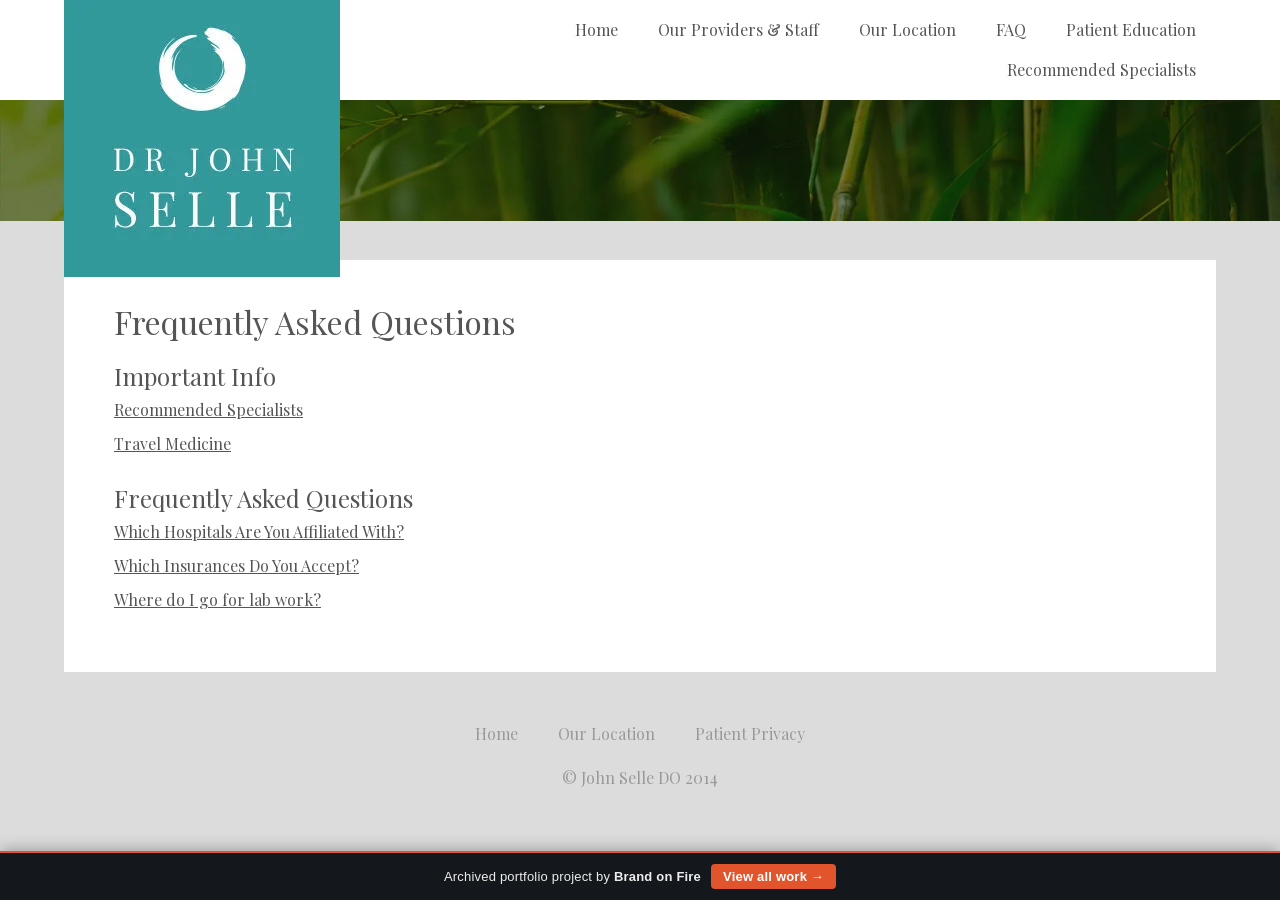
==== frequently-asked-questions/index.html @ c3fc1218 "feat: contact forms view-only (pointer-events:none) — no useless form interaction" ====
<!doctype html><html lang="en" data-bofp="0"><head><meta http-equiv="Content-Type" content="text/html; charset=utf-8"><meta http-equiv="X-UA-Compatible" content="IE=edge,chrome=1"><meta name="HandheldFriendly" content="True"><meta name="viewport" content="width=device-width, maximum-scale=1.0"><link rel="shortcut icon" href="/wp-content/themes/bare-responsive/favicon.ico"><link rel="icon" href="/wp-content/themes/bare-responsive/favicon.ico"><!--[if lt IE 9]><script src="//html5shiv.googlecode.com/svn/trunk/html5.js"></script><![endif]--><title>Frequently Asked Questions | John Selle DO</title><meta name="description" content="Important Info Recommended Specialists Travel Medicine Frequently Asked Questions Which Hospitals Are You Affiliated With? Which Insurances Do You Accept? Where do I go for lab work?"><meta name="robots" content="max-image-preview:large"><link rel="canonical" href="/frequently-asked-questions/"><meta name="generator" content="All in One SEO (AIOSEO) 4.9.7.2"><meta property="og:locale" content="en_US"><meta property="og:site_name" content="John Selle DO |"><meta property="og:type" content="article"><meta property="og:title" content="Frequently Asked Questions | John Selle DO"><meta property="og:description" content="Important Info Recommended Specialists Travel Medicine Frequently Asked Questions Which Hospitals Are You Affiliated With? Which Insurances Do You Accept? Where do I go for lab work?"><meta property="og:url" content="/frequently-asked-questions/"><meta property="article:published_time" content="2014-12-30T23:43:12+00:00"><meta property="article:modified_time" content="2014-12-30T23:43:12+00:00"><meta name="twitter:card" content="summary"><meta name="twitter:title" content="Frequently Asked Questions | John Selle DO"><meta name="twitter:description" content="Important Info Recommended Specialists Travel Medicine Frequently Asked Questions Which Hospitals Are You Affiliated With? Which Insurances Do You Accept? Where do I go for lab work?"><link rel="https://api.w.org/" href="/wp-json/"><link rel="alternate" title="JSON" type="application/json" href="/wp-json/wp/v2/pages/53"><meta name="generator" content="WP Rocket 3.20.2" data-wpr-features="wpr_minify_js wpr_minify_css wpr_preload_links wpr_mobile"><link rel="stylesheet" href="../style.css"><style>[data-bofp="1"]{background-color:rgb(220, 220, 220)!important;color:rgb(85, 85, 85)!important}[data-bofp="2"]{background-color:rgb(255, 255, 255)!important;color:rgb(85, 85, 85)!important}[data-bofp="3"]{background-color:rgb(255, 255, 255)!important;color:rgb(85, 85, 85)!important}</style><meta name="robots" content="noindex, nofollow"><style id="bof-noform">form,form *,fieldset,fieldset *,input,textarea,select,label.fusion-form-label,.wpcf7,.wpcf7 *,.fusion-form,.fusion-form *,.fusion-contact-form,.fusion-contact-form *,.elementor-form,.elementor-form *,.gform_wrapper,.gform_wrapper *,[class*="contact-form"],[class*="contact-form"] *,[id*="contact-form"],[id*="contact-form"] *{pointer-events:none!important;cursor:default!important;-webkit-user-select:none!important;user-select:none!important}</style></head><body data-rsssl="1" id="frequently-asked-questions" data-bofp="1"><nav id="mobile"><a href="#" onclick="openMenu();return false;" class="icon">☰</a><div id="menu"><a href="#" onclick="closeMenu();return false;" class="icon">☰</a><ul><ul id="menu-main-menu" class="menu"><li id="menu-item-6" class="menu-item menu-item-type-post_type menu-item-object-page menu-item-home menu-item-6"><a href="../index.html">Home</a></li><li id="menu-item-121" class="menu-item menu-item-type-post_type menu-item-object-page menu-item-121"><a href="../our-providers/index.html">Our Providers &amp; Staff</a></li><li id="menu-item-221" class="menu-item menu-item-type-post_type menu-item-object-page menu-item-221"><a href="../our-locations/index.html">Our Location</a></li><li id="menu-item-222" class="menu-item menu-item-type-post_type menu-item-object-page current-menu-item page_item page-item-53 current_page_item menu-item-222"><a href="../frequently-asked-questions/index.html" aria-current="page">FAQ</a></li><li id="menu-item-223" class="menu-item menu-item-type-post_type menu-item-object-page menu-item-223"><a href="../patient-education/index.html">Patient Education</a></li><li id="menu-item-224" class="menu-item menu-item-type-post_type menu-item-object-page menu-item-224"><a href="../recommended-specialists/index.html">Recommended Specialists</a></li></ul>        </ul></div></nav><nav id="desktop"><div class="width-wrapper"><a href="../index.html"><img src="../_a/52936a2bf9c8.webp"></a></div><div id="background-color" data-bofp="2"><div class="width-wrapper"><ul id="menu-main-menu-1" class="menu"><li class="menu-item menu-item-type-post_type menu-item-object-page menu-item-home menu-item-6"><a href="../index.html">Home</a></li><li class="menu-item menu-item-type-post_type menu-item-object-page menu-item-121"><a href="../our-providers/index.html">Our Providers &amp; Staff</a></li><li class="menu-item menu-item-type-post_type menu-item-object-page menu-item-221"><a href="../our-locations/index.html">Our Location</a></li><li class="menu-item menu-item-type-post_type menu-item-object-page current-menu-item page_item page-item-53 current_page_item menu-item-222"><a href="../frequently-asked-questions/index.html" aria-current="page">FAQ</a></li><li class="menu-item menu-item-type-post_type menu-item-object-page menu-item-223"><a href="../patient-education/index.html">Patient Education</a></li><li class="menu-item menu-item-type-post_type menu-item-object-page menu-item-224"><a href="../recommended-specialists/index.html">Recommended Specialists</a></li></ul>        </div></div></nav><img src="../_a/890d8436f9a9.webp" id="mobile-header"><div data-rocket-location-hash="183fe88840cbea00664906e3d4d9ae86" id="content" class="clearfix"><div data-rocket-location-hash="11be2ec0610128e06ed24302f5f18b65" class="width-wrapper padded white clearfix" data-bofp="3"><h1>Frequently Asked Questions</h1><h2>Important Info</h2><ul><li><a title="Recommended Specialists" href="../recommended-specialists/index.html">Recommended Specialists</a></li><li><a title="Travel Medicine" href="#">Travel Medicine</a></li></ul><h2>Frequently Asked Questions</h2><ul><li><a title="Which Hospitals Are You Affiliated With?" href="#" target="_blank">Which Hospitals Are You Affiliated With?</a></li><li><a title="Which Insurances Do You Accept?" href="#">Which Insurances Do You Accept?</a></li><li><a title="Where do I go for lab work?" href="#">Where do I go for lab work?</a></li></ul></div></div><footer data-rocket-location-hash="afff49f8e42f884c0d8363dc86fb4e1b"><ul id="menu-footer" class="menu"><li id="menu-item-122" class="menu-item menu-item-type-post_type menu-item-object-page menu-item-home menu-item-122"><a href="../index.html">Home</a></li><li id="menu-item-226" class="menu-item menu-item-type-post_type menu-item-object-page menu-item-226"><a href="../our-locations/index.html">Our Location</a></li><li id="menu-item-225" class="menu-item menu-item-type-post_type menu-item-object-page menu-item-225"><a href="../patient-privacy/index.html">Patient Privacy</a></li></ul>            <div data-rocket-location-hash="7b16eca0652d4703f83ba63e304f2030">
                © John Selle DO 2014            </div></footer><!-- bof-portfolio-bar --><a href="https://brandonfire.com/portfolio/" id="bof-portfolio-bar" rel="noopener" style="position:fixed;left:0;right:0;bottom:0;z-index:2147483647;display:flex;align-items:center;justify-content:center;gap:10px;flex-wrap:wrap;background:#14181c;color:#ffffff !important;font-family:-apple-system,BlinkMacSystemFont,'Segoe UI',Roboto,Helvetica,Arial,sans-serif;font-size:13px;font-weight:500;line-height:1;letter-spacing:.2px;padding:11px 16px;text-decoration:none !important;box-shadow:0 -2px 14px rgba(0,0,0,.28);border-top:2px solid #e2542c;box-sizing:border-box;"><span style="opacity:.92;color:#fff;">Archived portfolio project by <strong style="font-weight:700;color:#fff;">Brand&nbsp;on&nbsp;Fire</strong></span><span style="background:#e2542c;color:#fff;padding:6px 12px;border-radius:4px;font-weight:600;white-space:nowrap;">View&nbsp;all&nbsp;work&nbsp;&rarr;</span></a><!-- /bof-portfolio-bar --></body></html>
---- style.css ----
html,body,div,span,applet,object,iframe,h1,h2,h3,h4,h5,h6,p,blockquote,pre,a,abbr,acronym,address,big,cite,code,del,dfn,em,img,ins,kbd,q,s,samp,small,strike,strong,sub,sup,tt,var,b,u,i,center,dl,dt,dd,ol,ul,li,fieldset,form,label,legend,table,caption,tbody,tfoot,thead,tr,th,td,article,aside,canvas,details,embed,figure,figcaption,footer,header,hgroup,menu,nav,output,ruby,section,summary,time,mark,audio,video{margin:0px;padding:0px;border:0px;font:inherit;vertical-align:baseline;box-sizing:border-box;}article,aside,details,figcaption,figure,footer,header,hgroup,menu,nav,section{display:block;}html,body{height:100%;}body{line-height:1;}ol,ul{list-style:none;}img{border:0px;max-width:100%;}body{font-size:1em;font-family:"Playfair Display",serif;font-weight:300;color:rgb(85,85,85);line-height:150%;background:url(_a/d0cc234edfbb.webp) 0% 0% / 100% no-repeat rgb(220,220,220);}body#home{background:url(_a/b2c9f945c1f4.webp) 0% 0% / 100% no-repeat rgb(220,220,220);}a{color:rgb(85,85,85);}h1{font-size:200%;margin-bottom:30px;}p{margin-bottom:20px;}ul li{margin-bottom:10px;}#content{margin-top:160px;}body#home #content{margin-top:60px;}.width-wrapper{width:90%;max-width:1200px;margin:0px auto;display:block;}.padded{padding:50px;}.white{background-color:rgb(255,255,255);}nav#desktop{top:0px;left:0px;width:100%;z-index:999;}nav#desktop img{float:left;height:175px;}nav#desktop ul{text-align:right;padding:10px 0px;}nav#desktop #background-color{background:rgb(255,255,255);}nav#desktop ul li{display:inline-block;margin-bottom:0px;}nav#desktop ul li a{display:block;line-height:40px;padding:0px 20px;text-decoration:none;}footer{text-align:center;color:rgb(153,153,153);padding-top:50px;padding-bottom:50px;}footer ul{padding-bottom:20px;}footer ul li{display:inline-block;margin:0px 20px;}footer a{color:rgb(153,153,153);text-decoration:none;}#index-header{margin:250px auto 30px;}#index-header h1{color:rgb(255,255,255);}#index-content #image{background:url(_a/6cc7532a8dc5.webp) 0% 0% / cover;display:block;width:25%;margin-left:50px;float:right;}#video-intro{margin-top:20px;}#video-intro #video-embed{display:block;float:right;border-left:20px solid rgb(220,220,220);border-bottom:20px solid rgb(220,220,220);margin-left:50px;}#mobile-header{display:none;width:100%;margin-top:40px;}@media only screen and (max-width:1024px){#index-content #image,#index-header,footer{display:none;}#mobile-header{display:block;}#content,body#home #content{margin-top:0px;}.width-wrapper{width:100%;}#video-intro #video-embed{float:none;margin:0px;border:0px;width:100%;}#video-intro #video-embed iframe{width:100% !important;}}nav#desktop{display:block;}@media only screen and (max-width:1024px){nav#desktop{display:none;}}nav#mobile{display:none;}@media only screen and (max-width:1024px){nav#mobile{display:block;}}nav#mobile{background:rgb(17,17,17);position:fixed;top:0px;left:0px;width:100%;z-index:999;}nav#mobile a.icon{font-size:23px;color:rgb(187,187,187);padding:10px;display:inline-block;text-decoration:none;}nav#mobile #menu{background:rgb(17,17,17);position:fixed;z-index:1000;height:100%;width:300px;margin-left:-320px;left:0px;top:0px;text-align:right;}nav#mobile #menu ul{list-style:none;height:100%;width:300px;position:absolute;overflow:hidden scroll;margin:0px;}nav#mobile #menu ul li{display:block;text-align:left;margin:0px;}nav#mobile #menu ul li a{padding:15px;color:rgb(255,255,255);display:inline-block;border-bottom:1px solid rgba(255,255,255,0.2);text-decoration:none;width:300px;}:root{--wp-block-synced-color:#7a00df;--wp-block-synced-color--rgb:122,0,223;--wp-bound-block-color:var(--wp-block-synced-color);--wp-editor-canvas-background:#ddd;--wp-admin-theme-color:#007cba;--wp-admin-theme-color--rgb:0,124,186;--wp-admin-theme-color-darker-10:#006ba1;--wp-admin-theme-color-darker-10--rgb:0,107,160.5;--wp-admin-theme-color-darker-20:#005a87;--wp-admin-theme-color-darker-20--rgb:0,90,135;--wp-admin-border-width-focus:2px;}@media (min-resolution:192dpi){:root{--wp-admin-border-width-focus:1.5px;}}:root{--wp--preset--font-size--normal:16px;--wp--preset--font-size--huge:42px;}*{background-attachment:scroll !important;}h2{font-size:150%;margin:30px 0px 10px;}b,strong{font-weight:700;}@media only screen and (max-width:1024px){#index-content #image,#index-header,footer{display:none;}#mobile-header{display:block;}#content,body#home #content{margin-top:0px;}.width-wrapper{width:100%;}}html:where(img[class*="wp-image-"]){height:auto;max-width:100%;}@font-face{font-family:'Playfair Display';font-style:italic;font-weight:400;font-display:swap;unicode-range:U+0301,U+0400-045F,U+0490-0491,U+04B0-04B1,U+2116;}@font-face{font-family:'Playfair Display';font-style:italic;font-weight:400;font-display:swap;unicode-range:U+0102-0103,U+0110-0111,U+0128-0129,U+0168-0169,U+01A0-01A1,U+01AF-01B0,U+0300-0301,U+0303-0304,U+0308-0309,U+0323,U+0329,U+1EA0-1EF9,U+20AB;}@font-face{font-family:'Playfair Display';font-style:italic;font-weight:400;font-display:swap;unicode-range:U+0100-02BA,U+02BD-02C5,U+02C7-02CC,U+02CE-02D7,U+02DD-02FF,U+0304,U+0308,U+0329,U+1D00-1DBF,U+1E00-1E9F,U+1EF2-1EFF,U+2020,U+20A0-20AB,U+20AD-20C0,U+2113,U+2C60-2C7F,U+A720-A7FF;}@font-face{font-family:'Playfair Display';font-style:italic;font-weight:400;font-display:swap;unicode-range:U+0000-00FF,U+0131,U+0152-0153,U+02BB-02BC,U+02C6,U+02DA,U+02DC,U+0304,U+0308,U+0329,U+2000-206F,U+20AC,U+2122,U+2191,U+2193,U+2212,U+2215,U+FEFF,U+FFFD;}@font-face{font-family:'Playfair Display';font-style:italic;font-weight:700;font-display:swap;unicode-range:U+0301,U+0400-045F,U+0490-0491,U+04B0-04B1,U+2116;}@font-face{font-family:'Playfair Display';font-style:italic;font-weight:700;font-display:swap;unicode-range:U+0102-0103,U+0110-0111,U+0128-0129,U+0168-0169,U+01A0-01A1,U+01AF-01B0,U+0300-0301,U+0303-0304,U+0308-0309,U+0323,U+0329,U+1EA0-1EF9,U+20AB;}@font-face{font-family:'Playfair Display';font-style:italic;font-weight:700;font-display:swap;unicode-range:U+0100-02BA,U+02BD-02C5,U+02C7-02CC,U+02CE-02D7,U+02DD-02FF,U+0304,U+0308,U+0329,U+1D00-1DBF,U+1E00-1E9F,U+1EF2-1EFF,U+2020,U+20A0-20AB,U+20AD-20C0,U+2113,U+2C60-2C7F,U+A720-A7FF;}@font-face{font-family:'Playfair Display';font-style:italic;font-weight:700;font-display:swap;unicode-range:U+0000-00FF,U+0131,U+0152-0153,U+02BB-02BC,U+02C6,U+02DA,U+02DC,U+0304,U+0308,U+0329,U+2000-206F,U+20AC,U+2122,U+2191,U+2193,U+2212,U+2215,U+FEFF,U+FFFD;}@font-face{font-family:'Playfair Display';font-style:italic;font-weight:900;font-display:swap;unicode-range:U+0301,U+0400-045F,U+0490-0491,U+04B0-04B1,U+2116;}@font-face{font-family:'Playfair Display';font-style:italic;font-weight:900;font-display:swap;unicode-range:U+0102-0103,U+0110-0111,U+0128-0129,U+0168-0169,U+01A0-01A1,U+01AF-01B0,U+0300-0301,U+0303-0304,U+0308-0309,U+0323,U+0329,U+1EA0-1EF9,U+20AB;}@font-face{font-family:'Playfair Display';font-style:italic;font-weight:900;font-display:swap;unicode-range:U+0100-02BA,U+02BD-02C5,U+02C7-02CC,U+02CE-02D7,U+02DD-02FF,U+0304,U+0308,U+0329,U+1D00-1DBF,U+1E00-1E9F,U+1EF2-1EFF,U+2020,U+20A0-20AB,U+20AD-20C0,U+2113,U+2C60-2C7F,U+A720-A7FF;}@font-face{font-family:'Playfair Display';font-style:italic;font-weight:900;font-display:swap;unicode-range:U+0000-00FF,U+0131,U+0152-0153,U+02BB-02BC,U+02C6,U+02DA,U+02DC,U+0304,U+0308,U+0329,U+2000-206F,U+20AC,U+2122,U+2191,U+2193,U+2212,U+2215,U+FEFF,U+FFFD;}@font-face{font-family:'Playfair Display';font-style:normal;font-weight:400;font-display:swap;unicode-range:U+0301,U+0400-045F,U+0490-0491,U+04B0-04B1,U+2116;}@font-face{font-family:'Playfair Display';font-style:normal;font-weight:400;font-display:swap;unicode-range:U+0102-0103,U+0110-0111,U+0128-0129,U+0168-0169,U+01A0-01A1,U+01AF-01B0,U+0300-0301,U+0303-0304,U+0308-0309,U+0323,U+0329,U+1EA0-1EF9,U+20AB;}@font-face{font-family:'Playfair Display';font-style:normal;font-weight:400;font-display:swap;unicode-range:U+0100-02BA,U+02BD-02C5,U+02C7-02CC,U+02CE-02D7,U+02DD-02FF,U+0304,U+0308,U+0329,U+1D00-1DBF,U+1E00-1E9F,U+1EF2-1EFF,U+2020,U+20A0-20AB,U+20AD-20C0,U+2113,U+2C60-2C7F,U+A720-A7FF;}@font-face{font-family:'Playfair Display';font-style:normal;font-weight:400;font-display:swap;src:url(_a/9deeae77196a.woff2) format('woff2');unicode-range:U+0000-00FF,U+0131,U+0152-0153,U+02BB-02BC,U+02C6,U+02DA,U+02DC,U+0304,U+0308,U+0329,U+2000-206F,U+20AC,U+2122,U+2191,U+2193,U+2212,U+2215,U+FEFF,U+FFFD;}@font-face{font-family:'Playfair Display';font-style:normal;font-weight:700;font-display:swap;unicode-range:U+0301,U+0400-045F,U+0490-0491,U+04B0-04B1,U+2116;}@font-face{font-family:'Playfair Display';font-style:normal;font-weight:700;font-display:swap;unicode-range:U+0102-0103,U+0110-0111,U+0128-0129,U+0168-0169,U+01A0-01A1,U+01AF-01B0,U+0300-0301,U+0303-0304,U+0308-0309,U+0323,U+0329,U+1EA0-1EF9,U+20AB;}@font-face{font-family:'Playfair Display';font-style:normal;font-weight:700;font-display:swap;unicode-range:U+0100-02BA,U+02BD-02C5,U+02C7-02CC,U+02CE-02D7,U+02DD-02FF,U+0304,U+0308,U+0329,U+1D00-1DBF,U+1E00-1E9F,U+1EF2-1EFF,U+2020,U+20A0-20AB,U+20AD-20C0,U+2113,U+2C60-2C7F,U+A720-A7FF;}@font-face{font-family:'Playfair Display';font-style:normal;font-weight:700;font-display:swap;src:url(_a/9deeae77196a.woff2) format('woff2');unicode-range:U+0000-00FF,U+0131,U+0152-0153,U+02BB-02BC,U+02C6,U+02DA,U+02DC,U+0304,U+0308,U+0329,U+2000-206F,U+20AC,U+2122,U+2191,U+2193,U+2212,U+2215,U+FEFF,U+FFFD;}@font-face{font-family:'Playfair Display';font-style:normal;font-weight:900;font-display:swap;unicode-range:U+0301,U+0400-045F,U+0490-0491,U+04B0-04B1,U+2116;}@font-face{font-family:'Playfair Display';font-style:normal;font-weight:900;font-display:swap;unicode-range:U+0102-0103,U+0110-0111,U+0128-0129,U+0168-0169,U+01A0-01A1,U+01AF-01B0,U+0300-0301,U+0303-0304,U+0308-0309,U+0323,U+0329,U+1EA0-1EF9,U+20AB;}@font-face{font-family:'Playfair Display';font-style:normal;font-weight:900;font-display:swap;unicode-range:U+0100-02BA,U+02BD-02C5,U+02C7-02CC,U+02CE-02D7,U+02DD-02FF,U+0304,U+0308,U+0329,U+1D00-1DBF,U+1E00-1E9F,U+1EF2-1EFF,U+2020,U+20A0-20AB,U+20AD-20C0,U+2113,U+2C60-2C7F,U+A720-A7FF;}@font-face{font-family:'Playfair Display';font-style:normal;font-weight:900;font-display:swap;src:url(_a/9deeae77196a.woff2) format('woff2');unicode-range:U+0000-00FF,U+0131,U+0152-0153,U+02BB-02BC,U+02C6,U+02DA,U+02DC,U+0304,U+0308,U+0329,U+2000-206F,U+20AC,U+2122,U+2191,U+2193,U+2212,U+2215,U+FEFF,U+FFFD;}/*BOFH4*/*{background-attachment:scroll!important}.fusion-fullwidth,.fullwidth-box{width:100%!important;position:relative}.parallax-inner,.fusion-bg-parallax{position:absolute!important;inset:0!important;width:100%!important;height:100%!important;background-size:cover!important;background-position:center center!important;transform:none!important;z-index:0!important}.fusion-row:after,.fusion-builder-row:after,.fusion-columns:after,.fusion-builder-column:after,.fusion-clearfix:after,.fusion-footer-widget-area:after{content:"";display:table;clear:both}.fusion-footer,.fusion-footer-widget-area,.fusion-footer-copyright,.fusion-builder-row{clear:both}img{max-width:100%!important;height:auto!important}.flexslider .slides{overflow:hidden!important;width:100%!important}.flexslider .slides>li{width:100%!important;float:none!important}.flexslider .slides>li:nth-child(n+2){display:none!important}html,body{overflow-x:hidden!important}
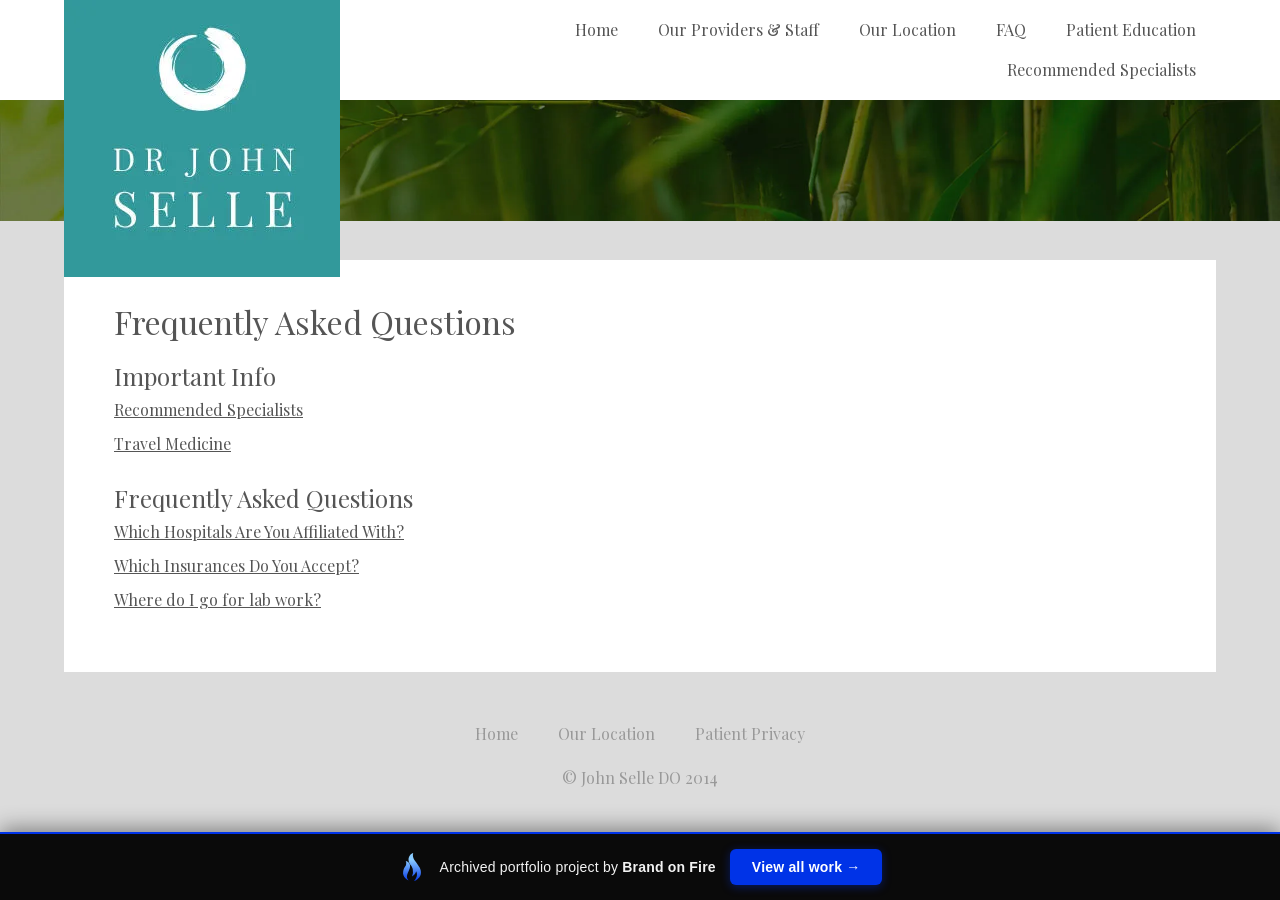
==== commit b3582094: "Portfolio bar: brandonfire.com theme — flame icon, electric-blue accent, taller, larger button" ====
--- a/frequently-asked-questions/index.html
+++ b/frequently-asked-questions/index.html
@@ -1,2 +1,2 @@
-<!doctype html><html lang="en" data-bofp="0"><head><meta http-equiv="Content-Type" content="text/html; charset=utf-8"><meta http-equiv="X-UA-Compatible" content="IE=edge,chrome=1"><meta name="HandheldFriendly" content="True"><meta name="viewport" content="width=device-width, maximum-scale=1.0"><link rel="shortcut icon" href="/wp-content/themes/bare-responsive/favicon.ico"><link rel="icon" href="/wp-content/themes/bare-responsive/favicon.ico"><!--[if lt IE 9]><script src="//html5shiv.googlecode.com/svn/trunk/html5.js"></script><![endif]--><title>Frequently Asked Questions | John Selle DO</title><meta name="description" content="Important Info Recommended Specialists Travel Medicine Frequently Asked Questions Which Hospitals Are You Affiliated With? Which Insurances Do You Accept? Where do I go for lab work?"><meta name="robots" content="max-image-preview:large"><link rel="canonical" href="/frequently-asked-questions/"><meta name="generator" content="All in One SEO (AIOSEO) 4.9.7.2"><meta property="og:locale" content="en_US"><meta property="og:site_name" content="John Selle DO |"><meta property="og:type" content="article"><meta property="og:title" content="Frequently Asked Questions | John Selle DO"><meta property="og:description" content="Important Info Recommended Specialists Travel Medicine Frequently Asked Questions Which Hospitals Are You Affiliated With? Which Insurances Do You Accept? Where do I go for lab work?"><meta property="og:url" content="/frequently-asked-questions/"><meta property="article:published_time" content="2014-12-30T23:43:12+00:00"><meta property="article:modified_time" content="2014-12-30T23:43:12+00:00"><meta name="twitter:card" content="summary"><meta name="twitter:title" content="Frequently Asked Questions | John Selle DO"><meta name="twitter:description" content="Important Info Recommended Specialists Travel Medicine Frequently Asked Questions Which Hospitals Are You Affiliated With? Which Insurances Do You Accept? Where do I go for lab work?"><link rel="https://api.w.org/" href="/wp-json/"><link rel="alternate" title="JSON" type="application/json" href="/wp-json/wp/v2/pages/53"><meta name="generator" content="WP Rocket 3.20.2" data-wpr-features="wpr_minify_js wpr_minify_css wpr_preload_links wpr_mobile"><link rel="stylesheet" href="../style.css"><style>[data-bofp="1"]{background-color:rgb(220, 220, 220)!important;color:rgb(85, 85, 85)!important}[data-bofp="2"]{background-color:rgb(255, 255, 255)!important;color:rgb(85, 85, 85)!important}[data-bofp="3"]{background-color:rgb(255, 255, 255)!important;color:rgb(85, 85, 85)!important}</style><meta name="robots" content="noindex, nofollow"><style id="bof-noform">form,form *,fieldset,fieldset *,input,textarea,select,label.fusion-form-label,.wpcf7,.wpcf7 *,.fusion-form,.fusion-form *,.fusion-contact-form,.fusion-contact-form *,.elementor-form,.elementor-form *,.gform_wrapper,.gform_wrapper *,[class*="contact-form"],[class*="contact-form"] *,[id*="contact-form"],[id*="contact-form"] *{pointer-events:none!important;cursor:default!important;-webkit-user-select:none!important;user-select:none!important}</style></head><body data-rsssl="1" id="frequently-asked-questions" data-bofp="1"><nav id="mobile"><a href="#" onclick="openMenu();return false;" class="icon">☰</a><div id="menu"><a href="#" onclick="closeMenu();return false;" class="icon">☰</a><ul><ul id="menu-main-menu" class="menu"><li id="menu-item-6" class="menu-item menu-item-type-post_type menu-item-object-page menu-item-home menu-item-6"><a href="../index.html">Home</a></li><li id="menu-item-121" class="menu-item menu-item-type-post_type menu-item-object-page menu-item-121"><a href="../our-providers/index.html">Our Providers &amp; Staff</a></li><li id="menu-item-221" class="menu-item menu-item-type-post_type menu-item-object-page menu-item-221"><a href="../our-locations/index.html">Our Location</a></li><li id="menu-item-222" class="menu-item menu-item-type-post_type menu-item-object-page current-menu-item page_item page-item-53 current_page_item menu-item-222"><a href="../frequently-asked-questions/index.html" aria-current="page">FAQ</a></li><li id="menu-item-223" class="menu-item menu-item-type-post_type menu-item-object-page menu-item-223"><a href="../patient-education/index.html">Patient Education</a></li><li id="menu-item-224" class="menu-item menu-item-type-post_type menu-item-object-page menu-item-224"><a href="../recommended-specialists/index.html">Recommended Specialists</a></li></ul>        </ul></div></nav><nav id="desktop"><div class="width-wrapper"><a href="../index.html"><img src="../_a/52936a2bf9c8.webp"></a></div><div id="background-color" data-bofp="2"><div class="width-wrapper"><ul id="menu-main-menu-1" class="menu"><li class="menu-item menu-item-type-post_type menu-item-object-page menu-item-home menu-item-6"><a href="../index.html">Home</a></li><li class="menu-item menu-item-type-post_type menu-item-object-page menu-item-121"><a href="../our-providers/index.html">Our Providers &amp; Staff</a></li><li class="menu-item menu-item-type-post_type menu-item-object-page menu-item-221"><a href="../our-locations/index.html">Our Location</a></li><li class="menu-item menu-item-type-post_type menu-item-object-page current-menu-item page_item page-item-53 current_page_item menu-item-222"><a href="../frequently-asked-questions/index.html" aria-current="page">FAQ</a></li><li class="menu-item menu-item-type-post_type menu-item-object-page menu-item-223"><a href="../patient-education/index.html">Patient Education</a></li><li class="menu-item menu-item-type-post_type menu-item-object-page menu-item-224"><a href="../recommended-specialists/index.html">Recommended Specialists</a></li></ul>        </div></div></nav><img src="../_a/890d8436f9a9.webp" id="mobile-header"><div data-rocket-location-hash="183fe88840cbea00664906e3d4d9ae86" id="content" class="clearfix"><div data-rocket-location-hash="11be2ec0610128e06ed24302f5f18b65" class="width-wrapper padded white clearfix" data-bofp="3"><h1>Frequently Asked Questions</h1><h2>Important Info</h2><ul><li><a title="Recommended Specialists" href="../recommended-specialists/index.html">Recommended Specialists</a></li><li><a title="Travel Medicine" href="#">Travel Medicine</a></li></ul><h2>Frequently Asked Questions</h2><ul><li><a title="Which Hospitals Are You Affiliated With?" href="#" target="_blank">Which Hospitals Are You Affiliated With?</a></li><li><a title="Which Insurances Do You Accept?" href="#">Which Insurances Do You Accept?</a></li><li><a title="Where do I go for lab work?" href="#">Where do I go for lab work?</a></li></ul></div></div><footer data-rocket-location-hash="afff49f8e42f884c0d8363dc86fb4e1b"><ul id="menu-footer" class="menu"><li id="menu-item-122" class="menu-item menu-item-type-post_type menu-item-object-page menu-item-home menu-item-122"><a href="../index.html">Home</a></li><li id="menu-item-226" class="menu-item menu-item-type-post_type menu-item-object-page menu-item-226"><a href="../our-locations/index.html">Our Location</a></li><li id="menu-item-225" class="menu-item menu-item-type-post_type menu-item-object-page menu-item-225"><a href="../patient-privacy/index.html">Patient Privacy</a></li></ul>            <div data-rocket-location-hash="7b16eca0652d4703f83ba63e304f2030">
-                © John Selle DO 2014            </div></footer><!-- bof-portfolio-bar --><a href="https://brandonfire.com/portfolio/" id="bof-portfolio-bar" rel="noopener" style="position:fixed;left:0;right:0;bottom:0;z-index:2147483647;display:flex;align-items:center;justify-content:center;gap:10px;flex-wrap:wrap;background:#14181c;color:#ffffff !important;font-family:-apple-system,BlinkMacSystemFont,'Segoe UI',Roboto,Helvetica,Arial,sans-serif;font-size:13px;font-weight:500;line-height:1;letter-spacing:.2px;padding:11px 16px;text-decoration:none !important;box-shadow:0 -2px 14px rgba(0,0,0,.28);border-top:2px solid #e2542c;box-sizing:border-box;"><span style="opacity:.92;color:#fff;">Archived portfolio project by <strong style="font-weight:700;color:#fff;">Brand&nbsp;on&nbsp;Fire</strong></span><span style="background:#e2542c;color:#fff;padding:6px 12px;border-radius:4px;font-weight:600;white-space:nowrap;">View&nbsp;all&nbsp;work&nbsp;&rarr;</span></a><!-- /bof-portfolio-bar --></body></html>+<!doctype html><html lang="en" data-bofp="0"><head><meta http-equiv="Content-Type" content="text/html; charset=utf-8"><meta http-equiv="X-UA-Compatible" content="IE=edge,chrome=1"><meta name="HandheldFriendly" content="True"><meta name="viewport" content="width=device-width, maximum-scale=1.0"><link rel="shortcut icon" href="/wp-content/themes/bare-responsive/favicon.ico"><link rel="icon" href="/wp-content/themes/bare-responsive/favicon.ico"><!--[if lt IE 9]><![endif]--><title>Frequently Asked Questions | John Selle DO</title><meta name="description" content="Important Info Recommended Specialists Travel Medicine Frequently Asked Questions Which Hospitals Are You Affiliated With? Which Insurances Do You Accept? Where do I go for lab work?"><meta name="robots" content="max-image-preview:large"><link rel="canonical" href="/frequently-asked-questions/"><meta name="generator" content="All in One SEO (AIOSEO) 4.9.7.2"><meta property="og:locale" content="en_US"><meta property="og:site_name" content="John Selle DO |"><meta property="og:type" content="article"><meta property="og:title" content="Frequently Asked Questions | John Selle DO"><meta property="og:description" content="Important Info Recommended Specialists Travel Medicine Frequently Asked Questions Which Hospitals Are You Affiliated With? Which Insurances Do You Accept? Where do I go for lab work?"><meta property="og:url" content="/frequently-asked-questions/"><meta property="article:published_time" content="2014-12-30T23:43:12+00:00"><meta property="article:modified_time" content="2014-12-30T23:43:12+00:00"><meta name="twitter:card" content="summary"><meta name="twitter:title" content="Frequently Asked Questions | John Selle DO"><meta name="twitter:description" content="Important Info Recommended Specialists Travel Medicine Frequently Asked Questions Which Hospitals Are You Affiliated With? Which Insurances Do You Accept? Where do I go for lab work?"><link rel="https://api.w.org/" href="/wp-json/"><link rel="alternate" title="JSON" type="application/json" href="/wp-json/wp/v2/pages/53"><meta name="generator" content="WP Rocket 3.20.2" data-wpr-features="wpr_minify_js wpr_minify_css wpr_preload_links wpr_mobile"><link rel="stylesheet" href="../style.css"><style>[data-bofp="1"]{background-color:rgb(220, 220, 220)!important;color:rgb(85, 85, 85)!important}[data-bofp="2"]{background-color:rgb(255, 255, 255)!important;color:rgb(85, 85, 85)!important}[data-bofp="3"]{background-color:rgb(255, 255, 255)!important;color:rgb(85, 85, 85)!important}</style><meta name="robots" content="noindex, nofollow"><style id="bof-noform">form,form *,fieldset,fieldset *,input,textarea,select,label.fusion-form-label,.wpcf7,.wpcf7 *,.fusion-form,.fusion-form *,.fusion-contact-form,.fusion-contact-form *,.elementor-form,.elementor-form *,.gform_wrapper,.gform_wrapper *,[class*="contact-form"],[class*="contact-form"] *,[id*="contact-form"],[id*="contact-form"] *{pointer-events:none!important;cursor:default!important;-webkit-user-select:none!important;user-select:none!important}</style></head><body data-rsssl="1" id="frequently-asked-questions" data-bofp="1"><nav id="mobile"><a href="#" onclick="openMenu();return false;" class="icon">☰</a><div id="menu"><a href="#" onclick="closeMenu();return false;" class="icon">☰</a><ul><ul id="menu-main-menu" class="menu"><li id="menu-item-6" class="menu-item menu-item-type-post_type menu-item-object-page menu-item-home menu-item-6"><a href="../index.html">Home</a></li><li id="menu-item-121" class="menu-item menu-item-type-post_type menu-item-object-page menu-item-121"><a href="../our-providers/index.html">Our Providers &amp; Staff</a></li><li id="menu-item-221" class="menu-item menu-item-type-post_type menu-item-object-page menu-item-221"><a href="../our-locations/index.html">Our Location</a></li><li id="menu-item-222" class="menu-item menu-item-type-post_type menu-item-object-page current-menu-item page_item page-item-53 current_page_item menu-item-222"><a href="../frequently-asked-questions/index.html" aria-current="page">FAQ</a></li><li id="menu-item-223" class="menu-item menu-item-type-post_type menu-item-object-page menu-item-223"><a href="../patient-education/index.html">Patient Education</a></li><li id="menu-item-224" class="menu-item menu-item-type-post_type menu-item-object-page menu-item-224"><a href="../recommended-specialists/index.html">Recommended Specialists</a></li></ul>        </ul></div></nav><nav id="desktop"><div class="width-wrapper"><a href="../index.html"><img src="../_a/52936a2bf9c8.webp"></a></div><div id="background-color" data-bofp="2"><div class="width-wrapper"><ul id="menu-main-menu-1" class="menu"><li class="menu-item menu-item-type-post_type menu-item-object-page menu-item-home menu-item-6"><a href="../index.html">Home</a></li><li class="menu-item menu-item-type-post_type menu-item-object-page menu-item-121"><a href="../our-providers/index.html">Our Providers &amp; Staff</a></li><li class="menu-item menu-item-type-post_type menu-item-object-page menu-item-221"><a href="../our-locations/index.html">Our Location</a></li><li class="menu-item menu-item-type-post_type menu-item-object-page current-menu-item page_item page-item-53 current_page_item menu-item-222"><a href="../frequently-asked-questions/index.html" aria-current="page">FAQ</a></li><li class="menu-item menu-item-type-post_type menu-item-object-page menu-item-223"><a href="../patient-education/index.html">Patient Education</a></li><li class="menu-item menu-item-type-post_type menu-item-object-page menu-item-224"><a href="../recommended-specialists/index.html">Recommended Specialists</a></li></ul>        </div></div></nav><img src="../_a/890d8436f9a9.webp" id="mobile-header"><div data-rocket-location-hash="183fe88840cbea00664906e3d4d9ae86" id="content" class="clearfix"><div data-rocket-location-hash="11be2ec0610128e06ed24302f5f18b65" class="width-wrapper padded white clearfix" data-bofp="3"><h1>Frequently Asked Questions</h1><h2>Important Info</h2><ul><li><a title="Recommended Specialists" href="../recommended-specialists/index.html">Recommended Specialists</a></li><li><a title="Travel Medicine" href="#">Travel Medicine</a></li></ul><h2>Frequently Asked Questions</h2><ul><li><a title="Which Hospitals Are You Affiliated With?" href="#" target="_blank">Which Hospitals Are You Affiliated With?</a></li><li><a title="Which Insurances Do You Accept?" href="#">Which Insurances Do You Accept?</a></li><li><a title="Where do I go for lab work?" href="#">Where do I go for lab work?</a></li></ul></div></div><footer data-rocket-location-hash="afff49f8e42f884c0d8363dc86fb4e1b"><ul id="menu-footer" class="menu"><li id="menu-item-122" class="menu-item menu-item-type-post_type menu-item-object-page menu-item-home menu-item-122"><a href="../index.html">Home</a></li><li id="menu-item-226" class="menu-item menu-item-type-post_type menu-item-object-page menu-item-226"><a href="../our-locations/index.html">Our Location</a></li><li id="menu-item-225" class="menu-item menu-item-type-post_type menu-item-object-page menu-item-225"><a href="../patient-privacy/index.html">Patient Privacy</a></li></ul>            <div data-rocket-location-hash="7b16eca0652d4703f83ba63e304f2030">
+                © John Selle DO 2014            </div></footer><!-- bof-portfolio-bar --><a href="https://brandonfire.com/portfolio/" id="bof-portfolio-bar" rel="noopener" style="position:fixed;left:0;right:0;bottom:0;z-index:2147483647;display:flex;align-items:center;justify-content:center;gap:14px;flex-wrap:wrap;background:#0a0a0a;color:#ffffff !important;font-family:Inter,-apple-system,BlinkMacSystemFont,'Segoe UI',Roboto,Helvetica,Arial,sans-serif;font-size:14px;font-weight:500;line-height:1;letter-spacing:.2px;padding:15px 18px;text-decoration:none !important;box-shadow:0 -3px 22px rgba(0,0,0,.45);border-top:2px solid #0033e7;box-sizing:border-box;"><img src="[data-uri]" alt="" width="28" height="28" style="display:block;flex:0 0 auto;width:28px;height:28px;"><span style="opacity:.95;color:#fff;">Archived portfolio project by <strong style="font-weight:700;color:#fff;">Brand&nbsp;on&nbsp;Fire</strong></span><span style="background:#0033e7;color:#fff;padding:11px 22px;border-radius:6px;font-weight:700;font-size:14px;white-space:nowrap;box-shadow:0 2px 10px rgba(0,51,231,.4);">View&nbsp;all&nbsp;work&nbsp;&rarr;</span></a><!-- /bof-portfolio-bar --></body></html>
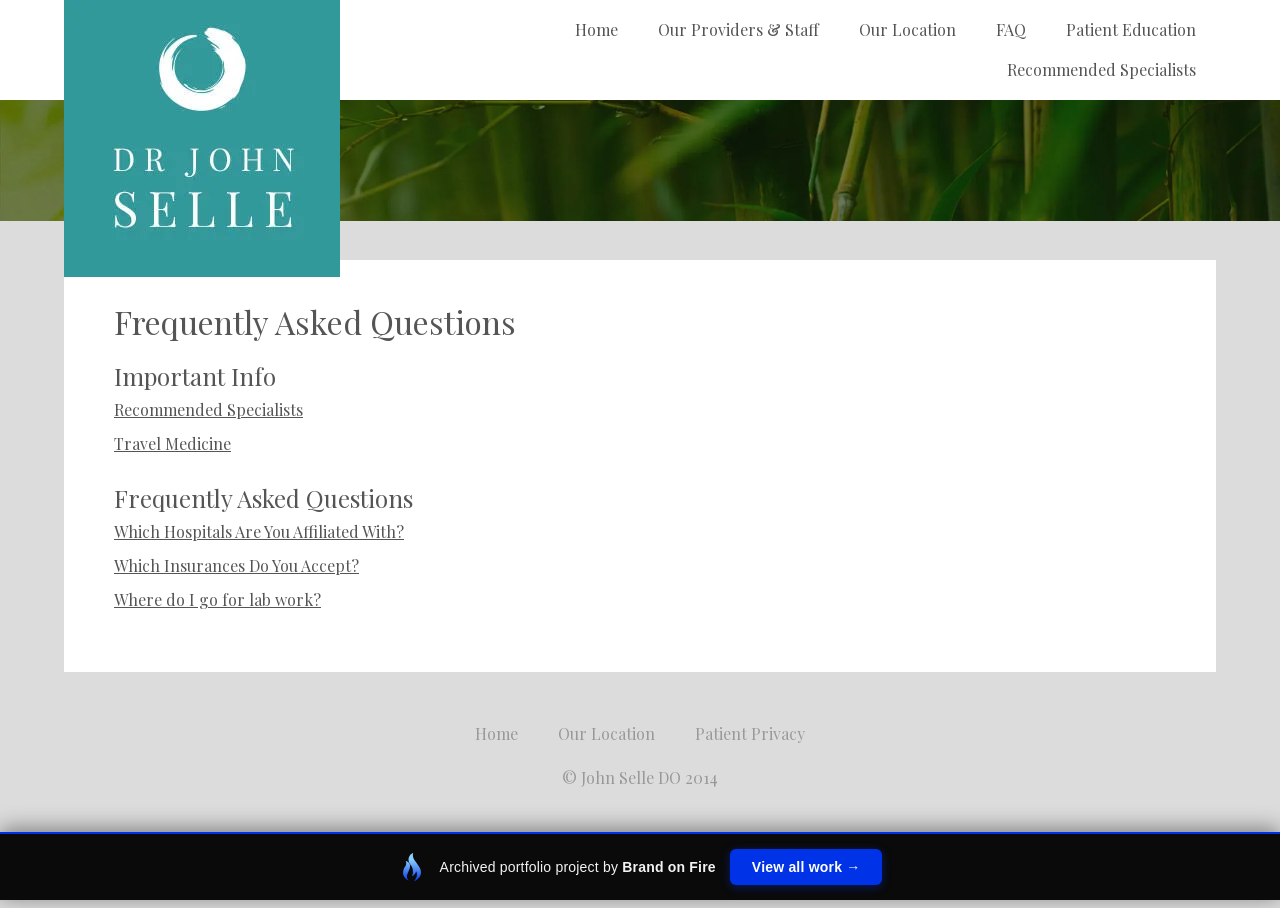
==== commit 74975320: "Portfolio bar: brandonfire.com theme — flame icon, electric-blue accent, taller, larger button" ====
--- a/frequently-asked-questions/index.html
+++ b/frequently-asked-questions/index.html
@@ -1,2 +1,2 @@
 <!doctype html><html lang="en" data-bofp="0"><head><meta http-equiv="Content-Type" content="text/html; charset=utf-8"><meta http-equiv="X-UA-Compatible" content="IE=edge,chrome=1"><meta name="HandheldFriendly" content="True"><meta name="viewport" content="width=device-width, maximum-scale=1.0"><link rel="shortcut icon" href="/wp-content/themes/bare-responsive/favicon.ico"><link rel="icon" href="/wp-content/themes/bare-responsive/favicon.ico"><!--[if lt IE 9]><![endif]--><title>Frequently Asked Questions | John Selle DO</title><meta name="description" content="Important Info Recommended Specialists Travel Medicine Frequently Asked Questions Which Hospitals Are You Affiliated With? Which Insurances Do You Accept? Where do I go for lab work?"><meta name="robots" content="max-image-preview:large"><link rel="canonical" href="/frequently-asked-questions/"><meta name="generator" content="All in One SEO (AIOSEO) 4.9.7.2"><meta property="og:locale" content="en_US"><meta property="og:site_name" content="John Selle DO |"><meta property="og:type" content="article"><meta property="og:title" content="Frequently Asked Questions | John Selle DO"><meta property="og:description" content="Important Info Recommended Specialists Travel Medicine Frequently Asked Questions Which Hospitals Are You Affiliated With? Which Insurances Do You Accept? Where do I go for lab work?"><meta property="og:url" content="/frequently-asked-questions/"><meta property="article:published_time" content="2014-12-30T23:43:12+00:00"><meta property="article:modified_time" content="2014-12-30T23:43:12+00:00"><meta name="twitter:card" content="summary"><meta name="twitter:title" content="Frequently Asked Questions | John Selle DO"><meta name="twitter:description" content="Important Info Recommended Specialists Travel Medicine Frequently Asked Questions Which Hospitals Are You Affiliated With? Which Insurances Do You Accept? Where do I go for lab work?"><link rel="https://api.w.org/" href="/wp-json/"><link rel="alternate" title="JSON" type="application/json" href="/wp-json/wp/v2/pages/53"><meta name="generator" content="WP Rocket 3.20.2" data-wpr-features="wpr_minify_js wpr_minify_css wpr_preload_links wpr_mobile"><link rel="stylesheet" href="../style.css"><style>[data-bofp="1"]{background-color:rgb(220, 220, 220)!important;color:rgb(85, 85, 85)!important}[data-bofp="2"]{background-color:rgb(255, 255, 255)!important;color:rgb(85, 85, 85)!important}[data-bofp="3"]{background-color:rgb(255, 255, 255)!important;color:rgb(85, 85, 85)!important}</style><meta name="robots" content="noindex, nofollow"><style id="bof-noform">form,form *,fieldset,fieldset *,input,textarea,select,label.fusion-form-label,.wpcf7,.wpcf7 *,.fusion-form,.fusion-form *,.fusion-contact-form,.fusion-contact-form *,.elementor-form,.elementor-form *,.gform_wrapper,.gform_wrapper *,[class*="contact-form"],[class*="contact-form"] *,[id*="contact-form"],[id*="contact-form"] *{pointer-events:none!important;cursor:default!important;-webkit-user-select:none!important;user-select:none!important}</style></head><body data-rsssl="1" id="frequently-asked-questions" data-bofp="1"><nav id="mobile"><a href="#" onclick="openMenu();return false;" class="icon">☰</a><div id="menu"><a href="#" onclick="closeMenu();return false;" class="icon">☰</a><ul><ul id="menu-main-menu" class="menu"><li id="menu-item-6" class="menu-item menu-item-type-post_type menu-item-object-page menu-item-home menu-item-6"><a href="../index.html">Home</a></li><li id="menu-item-121" class="menu-item menu-item-type-post_type menu-item-object-page menu-item-121"><a href="../our-providers/index.html">Our Providers &amp; Staff</a></li><li id="menu-item-221" class="menu-item menu-item-type-post_type menu-item-object-page menu-item-221"><a href="../our-locations/index.html">Our Location</a></li><li id="menu-item-222" class="menu-item menu-item-type-post_type menu-item-object-page current-menu-item page_item page-item-53 current_page_item menu-item-222"><a href="../frequently-asked-questions/index.html" aria-current="page">FAQ</a></li><li id="menu-item-223" class="menu-item menu-item-type-post_type menu-item-object-page menu-item-223"><a href="../patient-education/index.html">Patient Education</a></li><li id="menu-item-224" class="menu-item menu-item-type-post_type menu-item-object-page menu-item-224"><a href="../recommended-specialists/index.html">Recommended Specialists</a></li></ul>        </ul></div></nav><nav id="desktop"><div class="width-wrapper"><a href="../index.html"><img src="../_a/52936a2bf9c8.webp"></a></div><div id="background-color" data-bofp="2"><div class="width-wrapper"><ul id="menu-main-menu-1" class="menu"><li class="menu-item menu-item-type-post_type menu-item-object-page menu-item-home menu-item-6"><a href="../index.html">Home</a></li><li class="menu-item menu-item-type-post_type menu-item-object-page menu-item-121"><a href="../our-providers/index.html">Our Providers &amp; Staff</a></li><li class="menu-item menu-item-type-post_type menu-item-object-page menu-item-221"><a href="../our-locations/index.html">Our Location</a></li><li class="menu-item menu-item-type-post_type menu-item-object-page current-menu-item page_item page-item-53 current_page_item menu-item-222"><a href="../frequently-asked-questions/index.html" aria-current="page">FAQ</a></li><li class="menu-item menu-item-type-post_type menu-item-object-page menu-item-223"><a href="../patient-education/index.html">Patient Education</a></li><li class="menu-item menu-item-type-post_type menu-item-object-page menu-item-224"><a href="../recommended-specialists/index.html">Recommended Specialists</a></li></ul>        </div></div></nav><img src="../_a/890d8436f9a9.webp" id="mobile-header"><div data-rocket-location-hash="183fe88840cbea00664906e3d4d9ae86" id="content" class="clearfix"><div data-rocket-location-hash="11be2ec0610128e06ed24302f5f18b65" class="width-wrapper padded white clearfix" data-bofp="3"><h1>Frequently Asked Questions</h1><h2>Important Info</h2><ul><li><a title="Recommended Specialists" href="../recommended-specialists/index.html">Recommended Specialists</a></li><li><a title="Travel Medicine" href="#">Travel Medicine</a></li></ul><h2>Frequently Asked Questions</h2><ul><li><a title="Which Hospitals Are You Affiliated With?" href="#" target="_blank">Which Hospitals Are You Affiliated With?</a></li><li><a title="Which Insurances Do You Accept?" href="#">Which Insurances Do You Accept?</a></li><li><a title="Where do I go for lab work?" href="#">Where do I go for lab work?</a></li></ul></div></div><footer data-rocket-location-hash="afff49f8e42f884c0d8363dc86fb4e1b"><ul id="menu-footer" class="menu"><li id="menu-item-122" class="menu-item menu-item-type-post_type menu-item-object-page menu-item-home menu-item-122"><a href="../index.html">Home</a></li><li id="menu-item-226" class="menu-item menu-item-type-post_type menu-item-object-page menu-item-226"><a href="../our-locations/index.html">Our Location</a></li><li id="menu-item-225" class="menu-item menu-item-type-post_type menu-item-object-page menu-item-225"><a href="../patient-privacy/index.html">Patient Privacy</a></li></ul>            <div data-rocket-location-hash="7b16eca0652d4703f83ba63e304f2030">
-                © John Selle DO 2014            </div></footer><!-- bof-portfolio-bar --><a href="https://brandonfire.com/portfolio/" id="bof-portfolio-bar" rel="noopener" style="position:fixed;left:0;right:0;bottom:0;z-index:2147483647;display:flex;align-items:center;justify-content:center;gap:14px;flex-wrap:wrap;background:#0a0a0a;color:#ffffff !important;font-family:Inter,-apple-system,BlinkMacSystemFont,'Segoe UI',Roboto,Helvetica,Arial,sans-serif;font-size:14px;font-weight:500;line-height:1;letter-spacing:.2px;padding:15px 18px;text-decoration:none !important;box-shadow:0 -3px 22px rgba(0,0,0,.45);border-top:2px solid #0033e7;box-sizing:border-box;"><img src="[data-uri]" alt="" width="28" height="28" style="display:block;flex:0 0 auto;width:28px;height:28px;"><span style="opacity:.95;color:#fff;">Archived portfolio project by <strong style="font-weight:700;color:#fff;">Brand&nbsp;on&nbsp;Fire</strong></span><span style="background:#0033e7;color:#fff;padding:11px 22px;border-radius:6px;font-weight:700;font-size:14px;white-space:nowrap;box-shadow:0 2px 10px rgba(0,51,231,.4);">View&nbsp;all&nbsp;work&nbsp;&rarr;</span></a><!-- /bof-portfolio-bar --></body></html>+                © John Selle DO 2014            </div></footer><!-- bof-portfolio-bar --><a href="https://brandonfire.com/portfolio/" id="bof-portfolio-bar" rel="noopener" style="position:fixed;left:0;right:0;bottom:0;z-index:2147483647;display:flex;align-items:center;justify-content:center;gap:14px;flex-wrap:wrap;background:#0a0a0a;color:#ffffff !important;font-family:Inter,-apple-system,BlinkMacSystemFont,'Segoe UI',Roboto,Helvetica,Arial,sans-serif;font-size:14px;font-weight:500;line-height:1;letter-spacing:.2px;padding:15px 18px;text-decoration:none !important;box-shadow:0 -3px 22px rgba(0,0,0,.45);border-top:2px solid #0033e7;box-sizing:border-box;"><img src="[data-uri]" alt="" width="28" height="28" style="display:block;flex:0 0 auto;width:28px;height:28px;"><span style="opacity:.95;color:#fff;">Archived portfolio project by <strong style="font-weight:700;color:#fff;">Brand&nbsp;on&nbsp;Fire</strong></span><span style="background:#0033e7;color:#fff;padding:11px 22px;border-radius:6px;font-weight:700;font-size:14px;white-space:nowrap;box-shadow:0 2px 10px rgba(0,51,231,.4);">View&nbsp;all&nbsp;work&nbsp;&rarr;</span></a><script>(function(){function p(){var b=document.getElementById("bof-portfolio-bar");if(b&&document.body)document.body.style.setProperty("padding-bottom",b.offsetHeight+"px","important");}if(document.readyState!=="loading")p();else document.addEventListener("DOMContentLoaded",p);window.addEventListener("resize",p);})();</script><!-- /bof-portfolio-bar --></body></html>
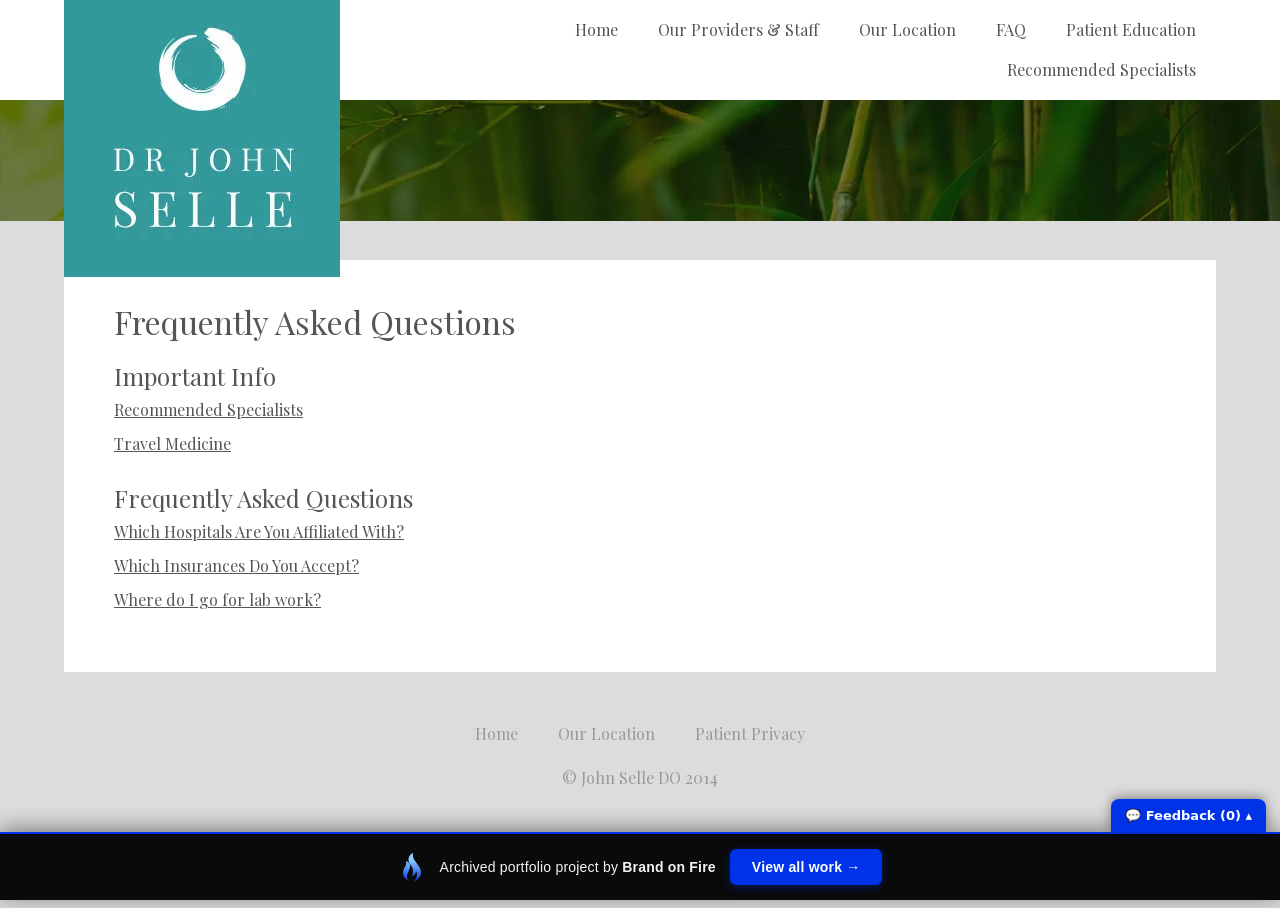
==== commit 4e87c420: "Add feedback comment widget to portfolio bar" ====
--- a/frequently-asked-questions/index.html
+++ b/frequently-asked-questions/index.html
@@ -1,2 +1,59 @@
 <!doctype html><html lang="en" data-bofp="0"><head><meta http-equiv="Content-Type" content="text/html; charset=utf-8"><meta http-equiv="X-UA-Compatible" content="IE=edge,chrome=1"><meta name="HandheldFriendly" content="True"><meta name="viewport" content="width=device-width, maximum-scale=1.0"><link rel="shortcut icon" href="/wp-content/themes/bare-responsive/favicon.ico"><link rel="icon" href="/wp-content/themes/bare-responsive/favicon.ico"><!--[if lt IE 9]><![endif]--><title>Frequently Asked Questions | John Selle DO</title><meta name="description" content="Important Info Recommended Specialists Travel Medicine Frequently Asked Questions Which Hospitals Are You Affiliated With? Which Insurances Do You Accept? Where do I go for lab work?"><meta name="robots" content="max-image-preview:large"><link rel="canonical" href="/frequently-asked-questions/"><meta name="generator" content="All in One SEO (AIOSEO) 4.9.7.2"><meta property="og:locale" content="en_US"><meta property="og:site_name" content="John Selle DO |"><meta property="og:type" content="article"><meta property="og:title" content="Frequently Asked Questions | John Selle DO"><meta property="og:description" content="Important Info Recommended Specialists Travel Medicine Frequently Asked Questions Which Hospitals Are You Affiliated With? Which Insurances Do You Accept? Where do I go for lab work?"><meta property="og:url" content="/frequently-asked-questions/"><meta property="article:published_time" content="2014-12-30T23:43:12+00:00"><meta property="article:modified_time" content="2014-12-30T23:43:12+00:00"><meta name="twitter:card" content="summary"><meta name="twitter:title" content="Frequently Asked Questions | John Selle DO"><meta name="twitter:description" content="Important Info Recommended Specialists Travel Medicine Frequently Asked Questions Which Hospitals Are You Affiliated With? Which Insurances Do You Accept? Where do I go for lab work?"><link rel="https://api.w.org/" href="/wp-json/"><link rel="alternate" title="JSON" type="application/json" href="/wp-json/wp/v2/pages/53"><meta name="generator" content="WP Rocket 3.20.2" data-wpr-features="wpr_minify_js wpr_minify_css wpr_preload_links wpr_mobile"><link rel="stylesheet" href="../style.css"><style>[data-bofp="1"]{background-color:rgb(220, 220, 220)!important;color:rgb(85, 85, 85)!important}[data-bofp="2"]{background-color:rgb(255, 255, 255)!important;color:rgb(85, 85, 85)!important}[data-bofp="3"]{background-color:rgb(255, 255, 255)!important;color:rgb(85, 85, 85)!important}</style><meta name="robots" content="noindex, nofollow"><style id="bof-noform">form,form *,fieldset,fieldset *,input,textarea,select,label.fusion-form-label,.wpcf7,.wpcf7 *,.fusion-form,.fusion-form *,.fusion-contact-form,.fusion-contact-form *,.elementor-form,.elementor-form *,.gform_wrapper,.gform_wrapper *,[class*="contact-form"],[class*="contact-form"] *,[id*="contact-form"],[id*="contact-form"] *{pointer-events:none!important;cursor:default!important;-webkit-user-select:none!important;user-select:none!important}</style></head><body data-rsssl="1" id="frequently-asked-questions" data-bofp="1"><nav id="mobile"><a href="#" onclick="openMenu();return false;" class="icon">☰</a><div id="menu"><a href="#" onclick="closeMenu();return false;" class="icon">☰</a><ul><ul id="menu-main-menu" class="menu"><li id="menu-item-6" class="menu-item menu-item-type-post_type menu-item-object-page menu-item-home menu-item-6"><a href="../index.html">Home</a></li><li id="menu-item-121" class="menu-item menu-item-type-post_type menu-item-object-page menu-item-121"><a href="../our-providers/index.html">Our Providers &amp; Staff</a></li><li id="menu-item-221" class="menu-item menu-item-type-post_type menu-item-object-page menu-item-221"><a href="../our-locations/index.html">Our Location</a></li><li id="menu-item-222" class="menu-item menu-item-type-post_type menu-item-object-page current-menu-item page_item page-item-53 current_page_item menu-item-222"><a href="../frequently-asked-questions/index.html" aria-current="page">FAQ</a></li><li id="menu-item-223" class="menu-item menu-item-type-post_type menu-item-object-page menu-item-223"><a href="../patient-education/index.html">Patient Education</a></li><li id="menu-item-224" class="menu-item menu-item-type-post_type menu-item-object-page menu-item-224"><a href="../recommended-specialists/index.html">Recommended Specialists</a></li></ul>        </ul></div></nav><nav id="desktop"><div class="width-wrapper"><a href="../index.html"><img src="../_a/52936a2bf9c8.webp"></a></div><div id="background-color" data-bofp="2"><div class="width-wrapper"><ul id="menu-main-menu-1" class="menu"><li class="menu-item menu-item-type-post_type menu-item-object-page menu-item-home menu-item-6"><a href="../index.html">Home</a></li><li class="menu-item menu-item-type-post_type menu-item-object-page menu-item-121"><a href="../our-providers/index.html">Our Providers &amp; Staff</a></li><li class="menu-item menu-item-type-post_type menu-item-object-page menu-item-221"><a href="../our-locations/index.html">Our Location</a></li><li class="menu-item menu-item-type-post_type menu-item-object-page current-menu-item page_item page-item-53 current_page_item menu-item-222"><a href="../frequently-asked-questions/index.html" aria-current="page">FAQ</a></li><li class="menu-item menu-item-type-post_type menu-item-object-page menu-item-223"><a href="../patient-education/index.html">Patient Education</a></li><li class="menu-item menu-item-type-post_type menu-item-object-page menu-item-224"><a href="../recommended-specialists/index.html">Recommended Specialists</a></li></ul>        </div></div></nav><img src="../_a/890d8436f9a9.webp" id="mobile-header"><div data-rocket-location-hash="183fe88840cbea00664906e3d4d9ae86" id="content" class="clearfix"><div data-rocket-location-hash="11be2ec0610128e06ed24302f5f18b65" class="width-wrapper padded white clearfix" data-bofp="3"><h1>Frequently Asked Questions</h1><h2>Important Info</h2><ul><li><a title="Recommended Specialists" href="../recommended-specialists/index.html">Recommended Specialists</a></li><li><a title="Travel Medicine" href="#">Travel Medicine</a></li></ul><h2>Frequently Asked Questions</h2><ul><li><a title="Which Hospitals Are You Affiliated With?" href="#" target="_blank">Which Hospitals Are You Affiliated With?</a></li><li><a title="Which Insurances Do You Accept?" href="#">Which Insurances Do You Accept?</a></li><li><a title="Where do I go for lab work?" href="#">Where do I go for lab work?</a></li></ul></div></div><footer data-rocket-location-hash="afff49f8e42f884c0d8363dc86fb4e1b"><ul id="menu-footer" class="menu"><li id="menu-item-122" class="menu-item menu-item-type-post_type menu-item-object-page menu-item-home menu-item-122"><a href="../index.html">Home</a></li><li id="menu-item-226" class="menu-item menu-item-type-post_type menu-item-object-page menu-item-226"><a href="../our-locations/index.html">Our Location</a></li><li id="menu-item-225" class="menu-item menu-item-type-post_type menu-item-object-page menu-item-225"><a href="../patient-privacy/index.html">Patient Privacy</a></li></ul>            <div data-rocket-location-hash="7b16eca0652d4703f83ba63e304f2030">
-                © John Selle DO 2014            </div></footer><!-- bof-portfolio-bar --><a href="https://brandonfire.com/portfolio/" id="bof-portfolio-bar" rel="noopener" style="position:fixed;left:0;right:0;bottom:0;z-index:2147483647;display:flex;align-items:center;justify-content:center;gap:14px;flex-wrap:wrap;background:#0a0a0a;color:#ffffff !important;font-family:Inter,-apple-system,BlinkMacSystemFont,'Segoe UI',Roboto,Helvetica,Arial,sans-serif;font-size:14px;font-weight:500;line-height:1;letter-spacing:.2px;padding:15px 18px;text-decoration:none !important;box-shadow:0 -3px 22px rgba(0,0,0,.45);border-top:2px solid #0033e7;box-sizing:border-box;"><img src="[data-uri]" alt="" width="28" height="28" style="display:block;flex:0 0 auto;width:28px;height:28px;"><span style="opacity:.95;color:#fff;">Archived portfolio project by <strong style="font-weight:700;color:#fff;">Brand&nbsp;on&nbsp;Fire</strong></span><span style="background:#0033e7;color:#fff;padding:11px 22px;border-radius:6px;font-weight:700;font-size:14px;white-space:nowrap;box-shadow:0 2px 10px rgba(0,51,231,.4);">View&nbsp;all&nbsp;work&nbsp;&rarr;</span></a><script>(function(){function p(){var b=document.getElementById("bof-portfolio-bar");if(b&&document.body)document.body.style.setProperty("padding-bottom",b.offsetHeight+"px","important");}if(document.readyState!=="loading")p();else document.addEventListener("DOMContentLoaded",p);window.addEventListener("resize",p);})();</script><!-- /bof-portfolio-bar --></body></html>+                © John Selle DO 2014            </div></footer><!-- bof-portfolio-bar --><a href="https://brandonfire.com/portfolio/" id="bof-portfolio-bar" rel="noopener" style="position:fixed;left:0;right:0;bottom:0;z-index:2147483647;display:flex;align-items:center;justify-content:center;gap:14px;flex-wrap:wrap;background:#0a0a0a;color:#ffffff !important;font-family:Inter,-apple-system,BlinkMacSystemFont,'Segoe UI',Roboto,Helvetica,Arial,sans-serif;font-size:14px;font-weight:500;line-height:1;letter-spacing:.2px;padding:15px 18px;text-decoration:none !important;box-shadow:0 -3px 22px rgba(0,0,0,.45);border-top:2px solid #0033e7;box-sizing:border-box;"><img src="[data-uri]" alt="" width="28" height="28" style="display:block;flex:0 0 auto;width:28px;height:28px;"><span style="opacity:.95;color:#fff;">Archived portfolio project by <strong style="font-weight:700;color:#fff;">Brand&nbsp;on&nbsp;Fire</strong></span><span style="background:#0033e7;color:#fff;padding:11px 22px;border-radius:6px;font-weight:700;font-size:14px;white-space:nowrap;box-shadow:0 2px 10px rgba(0,51,231,.4);">View&nbsp;all&nbsp;work&nbsp;&rarr;</span></a><script>(function(){function p(){var b=document.getElementById("bof-portfolio-bar");if(b&&document.body)document.body.style.setProperty("padding-bottom",b.offsetHeight+"px","important");}if(document.readyState!=="loading")p();else document.addEventListener("DOMContentLoaded",p);window.addEventListener("resize",p);})();</script><script>/* Brand on Fire portfolio feedback collector. All portfolio sites are one origin
+   (brand-on-fire.github.io) so localStorage is SHARED — comments accumulate in one place across every
+   site. "Export all" copies them to the clipboard to paste back to Claude. Zero backend. */
+(function () {
+  var K = 'bof_feedback', D = document;
+  function L() { try { return JSON.parse(localStorage.getItem(K)) || []; } catch (e) { return []; } }
+  function SV(a) { try { localStorage.setItem(K, JSON.stringify(a)); } catch (e) {} }
+  function slug() { var p = location.pathname.split('/').filter(Boolean); return p[0] || '(root)'; }
+  function barH() { var b = D.getElementById('bof-portfolio-bar'); return b ? b.offsetHeight : 0; }
+  if (D.getElementById('bof-fb-tog')) return;               // already injected
+  var open = localStorage.getItem('bof_fb_open') === '1';
+
+  var tog = D.createElement('div'); tog.id = 'bof-fb-tog';
+  tog.style.cssText = 'position:fixed;right:14px;z-index:2147483647;background:#0033e7;color:#fff;font:600 13px Inter,system-ui,Arial,sans-serif;padding:9px 14px;border-radius:8px 8px 0 0;cursor:pointer;box-shadow:0 -2px 12px rgba(0,0,0,.4)';
+
+  var pan = D.createElement('div'); pan.id = 'bof-fb-pan';
+  pan.style.cssText = 'position:fixed;left:0;right:0;z-index:2147483647;background:#0a0a0a;border-top:2px solid #0033e7;box-sizing:border-box;height:150px;display:none;padding:10px 12px;font-family:Inter,system-ui,Arial,sans-serif';
+
+  var ta = D.createElement('textarea');
+  ta.placeholder = 'Your feedback for this page…';
+  ta.style.cssText = 'width:100%;height:88px;background:#16181d;color:#fff;border:1px solid #2a2d35;border-radius:6px;padding:8px;font:13px/1.45 inherit;resize:none;box-sizing:border-box';
+  ta.value = localStorage.getItem('bof_fb_draft') || '';
+  ta.oninput = function () { localStorage.setItem('bof_fb_draft', ta.value); };
+
+  var row = D.createElement('div'); row.style.cssText = 'display:flex;gap:8px;align-items:center;margin-top:8px';
+  function btn(t, css) { var b = D.createElement('button'); b.textContent = t; b.style.cssText = 'border:0;border-radius:6px;padding:8px 14px;font:600 13px inherit;cursor:pointer;' + css; return b; }
+  var saveB = btn('Save comment', 'background:#0033e7;color:#fff');
+  var expB = btn('Export all', 'background:#16181d;color:#8bccff;border:1px solid #2a2d35');
+  var clrB = btn('Clear', 'background:transparent;color:#777');
+  var st = D.createElement('span'); st.style.cssText = 'color:#9aa3b2;font:12px Inter,system-ui,Arial,sans-serif;margin-left:auto';
+  row.appendChild(saveB); row.appendChild(expB); row.appendChild(clrB); row.appendChild(st);
+  pan.appendChild(ta); pan.appendChild(row); D.body.appendChild(pan); D.body.appendChild(tog);
+
+  function refresh() {
+    var h = barH(), n = L().length;
+    pan.style.bottom = h + 'px'; pan.style.display = open ? 'block' : 'none';
+    tog.style.bottom = (open ? 150 + h : h) + 'px';
+    tog.textContent = '💬 Feedback (' + n + ') ' + (open ? '▾' : '▴');
+    st.textContent = n + ' saved · ' + slug();
+  }
+  tog.onclick = function () { open = !open; localStorage.setItem('bof_fb_open', open ? '1' : '0'); refresh(); if (open) ta.focus(); };
+  saveB.onclick = function () {
+    var t = ta.value.trim(); if (!t) return;
+    var a = L(); a.push({ site: slug(), page: location.pathname, text: t, ts: new Date().toISOString() }); SV(a);
+    ta.value = ''; localStorage.removeItem('bof_fb_draft'); refresh();
+    saveB.textContent = 'Saved ✓'; setTimeout(function () { saveB.textContent = 'Save comment'; }, 900);
+  };
+  expB.onclick = function () {
+    var a = L(); if (!a.length) { alert('No comments saved yet.'); return; }
+    var txt = 'PORTFOLIO FEEDBACK (' + a.length + ' comments)\n\n' + a.map(function (c) { return '[' + c.site + c.page + ']\n' + c.text; }).join('\n\n');
+    if (navigator.clipboard && navigator.clipboard.writeText) navigator.clipboard.writeText(txt).then(function () { alert('Copied ' + a.length + ' comments — paste them to Claude.'); }, function () { window.prompt('Copy all feedback (Cmd+C):', txt); });
+    else window.prompt('Copy all feedback (Cmd+C):', txt);
+  };
+  clrB.onclick = function () { if (confirm('Clear all ' + L().length + ' saved comments?')) { SV([]); refresh(); } };
+  window.addEventListener('resize', refresh);
+  if (D.readyState !== 'loading') refresh(); else D.addEventListener('DOMContentLoaded', refresh);
+})();
+</script><!-- /bof-portfolio-bar --></body></html>
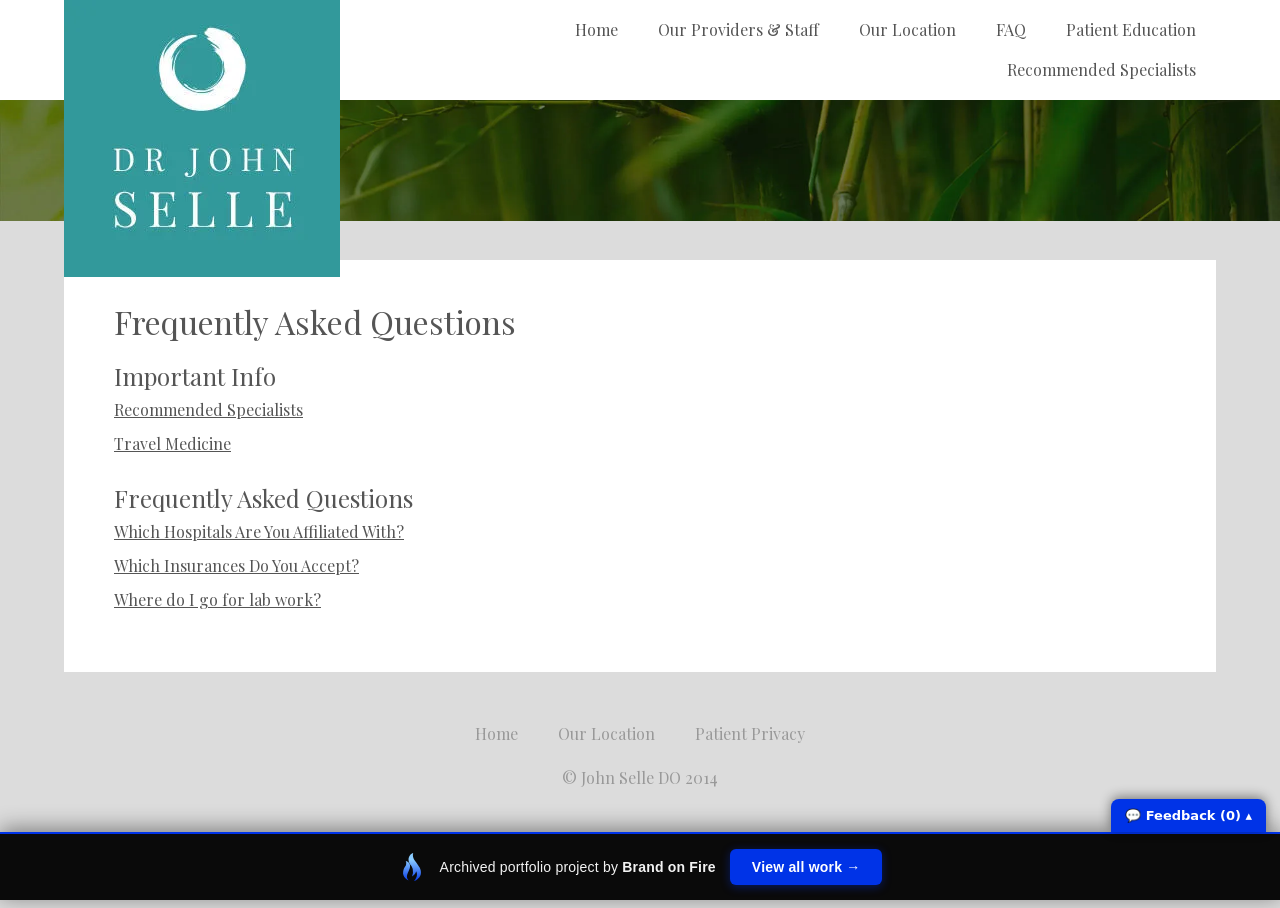
==== commit 769db96f: "Add feedback comment widget to portfolio bar" ====
--- a/frequently-asked-questions/index.html
+++ b/frequently-asked-questions/index.html
@@ -1,58 +1,63 @@
 <!doctype html><html lang="en" data-bofp="0"><head><meta http-equiv="Content-Type" content="text/html; charset=utf-8"><meta http-equiv="X-UA-Compatible" content="IE=edge,chrome=1"><meta name="HandheldFriendly" content="True"><meta name="viewport" content="width=device-width, maximum-scale=1.0"><link rel="shortcut icon" href="/wp-content/themes/bare-responsive/favicon.ico"><link rel="icon" href="/wp-content/themes/bare-responsive/favicon.ico"><!--[if lt IE 9]><![endif]--><title>Frequently Asked Questions | John Selle DO</title><meta name="description" content="Important Info Recommended Specialists Travel Medicine Frequently Asked Questions Which Hospitals Are You Affiliated With? Which Insurances Do You Accept? Where do I go for lab work?"><meta name="robots" content="max-image-preview:large"><link rel="canonical" href="/frequently-asked-questions/"><meta name="generator" content="All in One SEO (AIOSEO) 4.9.7.2"><meta property="og:locale" content="en_US"><meta property="og:site_name" content="John Selle DO |"><meta property="og:type" content="article"><meta property="og:title" content="Frequently Asked Questions | John Selle DO"><meta property="og:description" content="Important Info Recommended Specialists Travel Medicine Frequently Asked Questions Which Hospitals Are You Affiliated With? Which Insurances Do You Accept? Where do I go for lab work?"><meta property="og:url" content="/frequently-asked-questions/"><meta property="article:published_time" content="2014-12-30T23:43:12+00:00"><meta property="article:modified_time" content="2014-12-30T23:43:12+00:00"><meta name="twitter:card" content="summary"><meta name="twitter:title" content="Frequently Asked Questions | John Selle DO"><meta name="twitter:description" content="Important Info Recommended Specialists Travel Medicine Frequently Asked Questions Which Hospitals Are You Affiliated With? Which Insurances Do You Accept? Where do I go for lab work?"><link rel="https://api.w.org/" href="/wp-json/"><link rel="alternate" title="JSON" type="application/json" href="/wp-json/wp/v2/pages/53"><meta name="generator" content="WP Rocket 3.20.2" data-wpr-features="wpr_minify_js wpr_minify_css wpr_preload_links wpr_mobile"><link rel="stylesheet" href="../style.css"><style>[data-bofp="1"]{background-color:rgb(220, 220, 220)!important;color:rgb(85, 85, 85)!important}[data-bofp="2"]{background-color:rgb(255, 255, 255)!important;color:rgb(85, 85, 85)!important}[data-bofp="3"]{background-color:rgb(255, 255, 255)!important;color:rgb(85, 85, 85)!important}</style><meta name="robots" content="noindex, nofollow"><style id="bof-noform">form,form *,fieldset,fieldset *,input,textarea,select,label.fusion-form-label,.wpcf7,.wpcf7 *,.fusion-form,.fusion-form *,.fusion-contact-form,.fusion-contact-form *,.elementor-form,.elementor-form *,.gform_wrapper,.gform_wrapper *,[class*="contact-form"],[class*="contact-form"] *,[id*="contact-form"],[id*="contact-form"] *{pointer-events:none!important;cursor:default!important;-webkit-user-select:none!important;user-select:none!important}</style></head><body data-rsssl="1" id="frequently-asked-questions" data-bofp="1"><nav id="mobile"><a href="#" onclick="openMenu();return false;" class="icon">☰</a><div id="menu"><a href="#" onclick="closeMenu();return false;" class="icon">☰</a><ul><ul id="menu-main-menu" class="menu"><li id="menu-item-6" class="menu-item menu-item-type-post_type menu-item-object-page menu-item-home menu-item-6"><a href="../index.html">Home</a></li><li id="menu-item-121" class="menu-item menu-item-type-post_type menu-item-object-page menu-item-121"><a href="../our-providers/index.html">Our Providers &amp; Staff</a></li><li id="menu-item-221" class="menu-item menu-item-type-post_type menu-item-object-page menu-item-221"><a href="../our-locations/index.html">Our Location</a></li><li id="menu-item-222" class="menu-item menu-item-type-post_type menu-item-object-page current-menu-item page_item page-item-53 current_page_item menu-item-222"><a href="../frequently-asked-questions/index.html" aria-current="page">FAQ</a></li><li id="menu-item-223" class="menu-item menu-item-type-post_type menu-item-object-page menu-item-223"><a href="../patient-education/index.html">Patient Education</a></li><li id="menu-item-224" class="menu-item menu-item-type-post_type menu-item-object-page menu-item-224"><a href="../recommended-specialists/index.html">Recommended Specialists</a></li></ul>        </ul></div></nav><nav id="desktop"><div class="width-wrapper"><a href="../index.html"><img src="../_a/52936a2bf9c8.webp"></a></div><div id="background-color" data-bofp="2"><div class="width-wrapper"><ul id="menu-main-menu-1" class="menu"><li class="menu-item menu-item-type-post_type menu-item-object-page menu-item-home menu-item-6"><a href="../index.html">Home</a></li><li class="menu-item menu-item-type-post_type menu-item-object-page menu-item-121"><a href="../our-providers/index.html">Our Providers &amp; Staff</a></li><li class="menu-item menu-item-type-post_type menu-item-object-page menu-item-221"><a href="../our-locations/index.html">Our Location</a></li><li class="menu-item menu-item-type-post_type menu-item-object-page current-menu-item page_item page-item-53 current_page_item menu-item-222"><a href="../frequently-asked-questions/index.html" aria-current="page">FAQ</a></li><li class="menu-item menu-item-type-post_type menu-item-object-page menu-item-223"><a href="../patient-education/index.html">Patient Education</a></li><li class="menu-item menu-item-type-post_type menu-item-object-page menu-item-224"><a href="../recommended-specialists/index.html">Recommended Specialists</a></li></ul>        </div></div></nav><img src="../_a/890d8436f9a9.webp" id="mobile-header"><div data-rocket-location-hash="183fe88840cbea00664906e3d4d9ae86" id="content" class="clearfix"><div data-rocket-location-hash="11be2ec0610128e06ed24302f5f18b65" class="width-wrapper padded white clearfix" data-bofp="3"><h1>Frequently Asked Questions</h1><h2>Important Info</h2><ul><li><a title="Recommended Specialists" href="../recommended-specialists/index.html">Recommended Specialists</a></li><li><a title="Travel Medicine" href="#">Travel Medicine</a></li></ul><h2>Frequently Asked Questions</h2><ul><li><a title="Which Hospitals Are You Affiliated With?" href="#" target="_blank">Which Hospitals Are You Affiliated With?</a></li><li><a title="Which Insurances Do You Accept?" href="#">Which Insurances Do You Accept?</a></li><li><a title="Where do I go for lab work?" href="#">Where do I go for lab work?</a></li></ul></div></div><footer data-rocket-location-hash="afff49f8e42f884c0d8363dc86fb4e1b"><ul id="menu-footer" class="menu"><li id="menu-item-122" class="menu-item menu-item-type-post_type menu-item-object-page menu-item-home menu-item-122"><a href="../index.html">Home</a></li><li id="menu-item-226" class="menu-item menu-item-type-post_type menu-item-object-page menu-item-226"><a href="../our-locations/index.html">Our Location</a></li><li id="menu-item-225" class="menu-item menu-item-type-post_type menu-item-object-page menu-item-225"><a href="../patient-privacy/index.html">Patient Privacy</a></li></ul>            <div data-rocket-location-hash="7b16eca0652d4703f83ba63e304f2030">
-                © John Selle DO 2014            </div></footer><!-- bof-portfolio-bar --><a href="https://brandonfire.com/portfolio/" id="bof-portfolio-bar" rel="noopener" style="position:fixed;left:0;right:0;bottom:0;z-index:2147483647;display:flex;align-items:center;justify-content:center;gap:14px;flex-wrap:wrap;background:#0a0a0a;color:#ffffff !important;font-family:Inter,-apple-system,BlinkMacSystemFont,'Segoe UI',Roboto,Helvetica,Arial,sans-serif;font-size:14px;font-weight:500;line-height:1;letter-spacing:.2px;padding:15px 18px;text-decoration:none !important;box-shadow:0 -3px 22px rgba(0,0,0,.45);border-top:2px solid #0033e7;box-sizing:border-box;"><img src="[data-uri]" alt="" width="28" height="28" style="display:block;flex:0 0 auto;width:28px;height:28px;"><span style="opacity:.95;color:#fff;">Archived portfolio project by <strong style="font-weight:700;color:#fff;">Brand&nbsp;on&nbsp;Fire</strong></span><span style="background:#0033e7;color:#fff;padding:11px 22px;border-radius:6px;font-weight:700;font-size:14px;white-space:nowrap;box-shadow:0 2px 10px rgba(0,51,231,.4);">View&nbsp;all&nbsp;work&nbsp;&rarr;</span></a><script>(function(){function p(){var b=document.getElementById("bof-portfolio-bar");if(b&&document.body)document.body.style.setProperty("padding-bottom",b.offsetHeight+"px","important");}if(document.readyState!=="loading")p();else document.addEventListener("DOMContentLoaded",p);window.addEventListener("resize",p);})();</script><script>/* Brand on Fire portfolio feedback collector. All portfolio sites are one origin
-   (brand-on-fire.github.io) so localStorage is SHARED — comments accumulate in one place across every
-   site. "Export all" copies them to the clipboard to paste back to Claude. Zero backend. */
+                © John Selle DO 2014            </div></footer><!-- bof-portfolio-bar --><a href="https://brandonfire.com/portfolio/" id="bof-portfolio-bar" rel="noopener" style="position:fixed;left:0;right:0;bottom:0;z-index:2147483647;display:flex;align-items:center;justify-content:center;gap:14px;flex-wrap:wrap;background:#0a0a0a;color:#ffffff !important;font-family:Inter,-apple-system,BlinkMacSystemFont,'Segoe UI',Roboto,Helvetica,Arial,sans-serif;font-size:14px;font-weight:500;line-height:1;letter-spacing:.2px;padding:15px 18px;text-decoration:none !important;box-shadow:0 -3px 22px rgba(0,0,0,.45);border-top:2px solid #0033e7;box-sizing:border-box;"><img src="[data-uri]" alt="" width="28" height="28" style="display:block;flex:0 0 auto;width:28px;height:28px;"><span style="opacity:.95;color:#fff;">Archived portfolio project by <strong style="font-weight:700;color:#fff;">Brand&nbsp;on&nbsp;Fire</strong></span><span style="background:#0033e7;color:#fff;padding:11px 22px;border-radius:6px;font-weight:700;font-size:14px;white-space:nowrap;box-shadow:0 2px 10px rgba(0,51,231,.4);">View&nbsp;all&nbsp;work&nbsp;&rarr;</span></a><script>(function(){function p(){var b=document.getElementById("bof-portfolio-bar");if(b&&document.body)document.body.style.setProperty("padding-bottom",b.offsetHeight+"px","important");}if(document.readyState!=="loading")p();else document.addEventListener("DOMContentLoaded",p);window.addEventListener("resize",p);})();</script><script>/* Brand on Fire portfolio feedback collector. All portfolio sites share one origin
+   (brand-on-fire.github.io) so localStorage is SHARED — comments pool in one place across every site.
+   Rendered in a SHADOW DOM so the host site's CSS can't bleed in and its `pointer-events:none` form-
+   disable rule can't kill the textarea. "Export all" copies everything to the clipboard. Zero backend. */
 (function () {
   var K = 'bof_feedback', D = document;
+  if (D.getElementById('bof-fb-host')) return;                 // already injected
   function L() { try { return JSON.parse(localStorage.getItem(K)) || []; } catch (e) { return []; } }
   function SV(a) { try { localStorage.setItem(K, JSON.stringify(a)); } catch (e) {} }
   function slug() { var p = location.pathname.split('/').filter(Boolean); return p[0] || '(root)'; }
   function barH() { var b = D.getElementById('bof-portfolio-bar'); return b ? b.offsetHeight : 0; }
-  if (D.getElementById('bof-fb-tog')) return;               // already injected
   var open = localStorage.getItem('bof_fb_open') === '1';
 
-  var tog = D.createElement('div'); tog.id = 'bof-fb-tog';
-  tog.style.cssText = 'position:fixed;right:14px;z-index:2147483647;background:#0033e7;color:#fff;font:600 13px Inter,system-ui,Arial,sans-serif;padding:9px 14px;border-radius:8px 8px 0 0;cursor:pointer;box-shadow:0 -2px 12px rgba(0,0,0,.4)';
+  var host = D.createElement('div'); host.id = 'bof-fb-host';
+  host.style.cssText = 'all:initial;position:fixed;left:0;right:0;bottom:0;z-index:2147483647;pointer-events:none';
+  var R = host.attachShadow({ mode: 'open' });
+  R.innerHTML =
+    '<style>' +
+    ':host{all:initial}' +
+    'div,textarea,button,span{box-sizing:border-box;font-family:Inter,system-ui,-apple-system,"Segoe UI",Arial,sans-serif;margin:0}' +
+    '.tog{position:fixed;right:14px;background:#0033e7;color:#fff;font-weight:600;font-size:13px;padding:9px 14px;border-radius:8px 8px 0 0;cursor:pointer;box-shadow:0 -2px 12px rgba(0,0,0,.45);pointer-events:auto;user-select:none}' +
+    '.pan{position:fixed;left:0;right:0;background:#0a0a0a;border-top:2px solid #0033e7;height:150px;padding:10px 12px;display:none;pointer-events:auto}' +
+    '.pan.open{display:block}' +
+    'textarea{display:block;width:100%;height:88px;background:#16181d;color:#fff;border:1px solid #2a2d35;border-radius:6px;padding:8px;font-size:13px;line-height:1.45;resize:none;pointer-events:auto;-webkit-user-select:text;user-select:text;outline:none}' +
+    'textarea:focus{border-color:#0033e7}' +
+    '.row{display:flex;gap:8px;align-items:center;margin-top:8px}' +
+    'button{border:0;border-radius:6px;padding:8px 14px;font-weight:600;font-size:13px;cursor:pointer;pointer-events:auto}' +
+    '.save{background:#0033e7;color:#fff}.exp{background:#16181d;color:#8bccff;border:1px solid #2a2d35}.clr{background:transparent;color:#888}' +
+    '.st{color:#9aa3b2;font-size:12px;margin-left:auto}' +
+    '</style>' +
+    '<div class="tog" id="tog"></div>' +
+    '<div class="pan" id="pan"><textarea id="ta" placeholder="Your feedback for this page…"></textarea>' +
+    '<div class="row"><button class="save" id="save">Save comment</button><button class="exp" id="exp">Export all</button><button class="clr" id="clr">Clear</button><span class="st" id="st"></span></div></div>';
+  D.body.appendChild(host);
 
-  var pan = D.createElement('div'); pan.id = 'bof-fb-pan';
-  pan.style.cssText = 'position:fixed;left:0;right:0;z-index:2147483647;background:#0a0a0a;border-top:2px solid #0033e7;box-sizing:border-box;height:150px;display:none;padding:10px 12px;font-family:Inter,system-ui,Arial,sans-serif';
-
-  var ta = D.createElement('textarea');
-  ta.placeholder = 'Your feedback for this page…';
-  ta.style.cssText = 'width:100%;height:88px;background:#16181d;color:#fff;border:1px solid #2a2d35;border-radius:6px;padding:8px;font:13px/1.45 inherit;resize:none;box-sizing:border-box';
+  var tog = R.getElementById('tog'), pan = R.getElementById('pan'), ta = R.getElementById('ta'), st = R.getElementById('st');
   ta.value = localStorage.getItem('bof_fb_draft') || '';
-  ta.oninput = function () { localStorage.setItem('bof_fb_draft', ta.value); };
-
-  var row = D.createElement('div'); row.style.cssText = 'display:flex;gap:8px;align-items:center;margin-top:8px';
-  function btn(t, css) { var b = D.createElement('button'); b.textContent = t; b.style.cssText = 'border:0;border-radius:6px;padding:8px 14px;font:600 13px inherit;cursor:pointer;' + css; return b; }
-  var saveB = btn('Save comment', 'background:#0033e7;color:#fff');
-  var expB = btn('Export all', 'background:#16181d;color:#8bccff;border:1px solid #2a2d35');
-  var clrB = btn('Clear', 'background:transparent;color:#777');
-  var st = D.createElement('span'); st.style.cssText = 'color:#9aa3b2;font:12px Inter,system-ui,Arial,sans-serif;margin-left:auto';
-  row.appendChild(saveB); row.appendChild(expB); row.appendChild(clrB); row.appendChild(st);
-  pan.appendChild(ta); pan.appendChild(row); D.body.appendChild(pan); D.body.appendChild(tog);
-
+  ta.addEventListener('input', function () { localStorage.setItem('bof_fb_draft', ta.value); });
   function refresh() {
     var h = barH(), n = L().length;
-    pan.style.bottom = h + 'px'; pan.style.display = open ? 'block' : 'none';
+    pan.style.bottom = h + 'px'; pan.classList.toggle('open', open);
     tog.style.bottom = (open ? 150 + h : h) + 'px';
     tog.textContent = '💬 Feedback (' + n + ') ' + (open ? '▾' : '▴');
     st.textContent = n + ' saved · ' + slug();
   }
-  tog.onclick = function () { open = !open; localStorage.setItem('bof_fb_open', open ? '1' : '0'); refresh(); if (open) ta.focus(); };
-  saveB.onclick = function () {
+  tog.addEventListener('click', function () { open = !open; localStorage.setItem('bof_fb_open', open ? '1' : '0'); refresh(); if (open) setTimeout(function () { ta.focus(); }, 0); });
+  R.getElementById('save').addEventListener('click', function () {
     var t = ta.value.trim(); if (!t) return;
     var a = L(); a.push({ site: slug(), page: location.pathname, text: t, ts: new Date().toISOString() }); SV(a);
     ta.value = ''; localStorage.removeItem('bof_fb_draft'); refresh();
-    saveB.textContent = 'Saved ✓'; setTimeout(function () { saveB.textContent = 'Save comment'; }, 900);
-  };
-  expB.onclick = function () {
+    var b = R.getElementById('save'); b.textContent = 'Saved ✓'; setTimeout(function () { b.textContent = 'Save comment'; }, 900);
+  });
+  R.getElementById('exp').addEventListener('click', function () {
     var a = L(); if (!a.length) { alert('No comments saved yet.'); return; }
     var txt = 'PORTFOLIO FEEDBACK (' + a.length + ' comments)\n\n' + a.map(function (c) { return '[' + c.site + c.page + ']\n' + c.text; }).join('\n\n');
-    if (navigator.clipboard && navigator.clipboard.writeText) navigator.clipboard.writeText(txt).then(function () { alert('Copied ' + a.length + ' comments — paste them to Claude.'); }, function () { window.prompt('Copy all feedback (Cmd+C):', txt); });
-    else window.prompt('Copy all feedback (Cmd+C):', txt);
-  };
-  clrB.onclick = function () { if (confirm('Clear all ' + L().length + ' saved comments?')) { SV([]); refresh(); } };
+    if (navigator.clipboard && navigator.clipboard.writeText) navigator.clipboard.writeText(txt).then(function () { alert('Copied ' + a.length + ' comments — paste to Claude.'); }, function () { window.prompt('Copy all (Cmd+C):', txt); });
+    else window.prompt('Copy all (Cmd+C):', txt);
+  });
+  R.getElementById('clr').addEventListener('click', function () { if (confirm('Clear all ' + L().length + ' comments?')) { SV([]); refresh(); } });
   window.addEventListener('resize', refresh);
   if (D.readyState !== 'loading') refresh(); else D.addEventListener('DOMContentLoaded', refresh);
 })();
